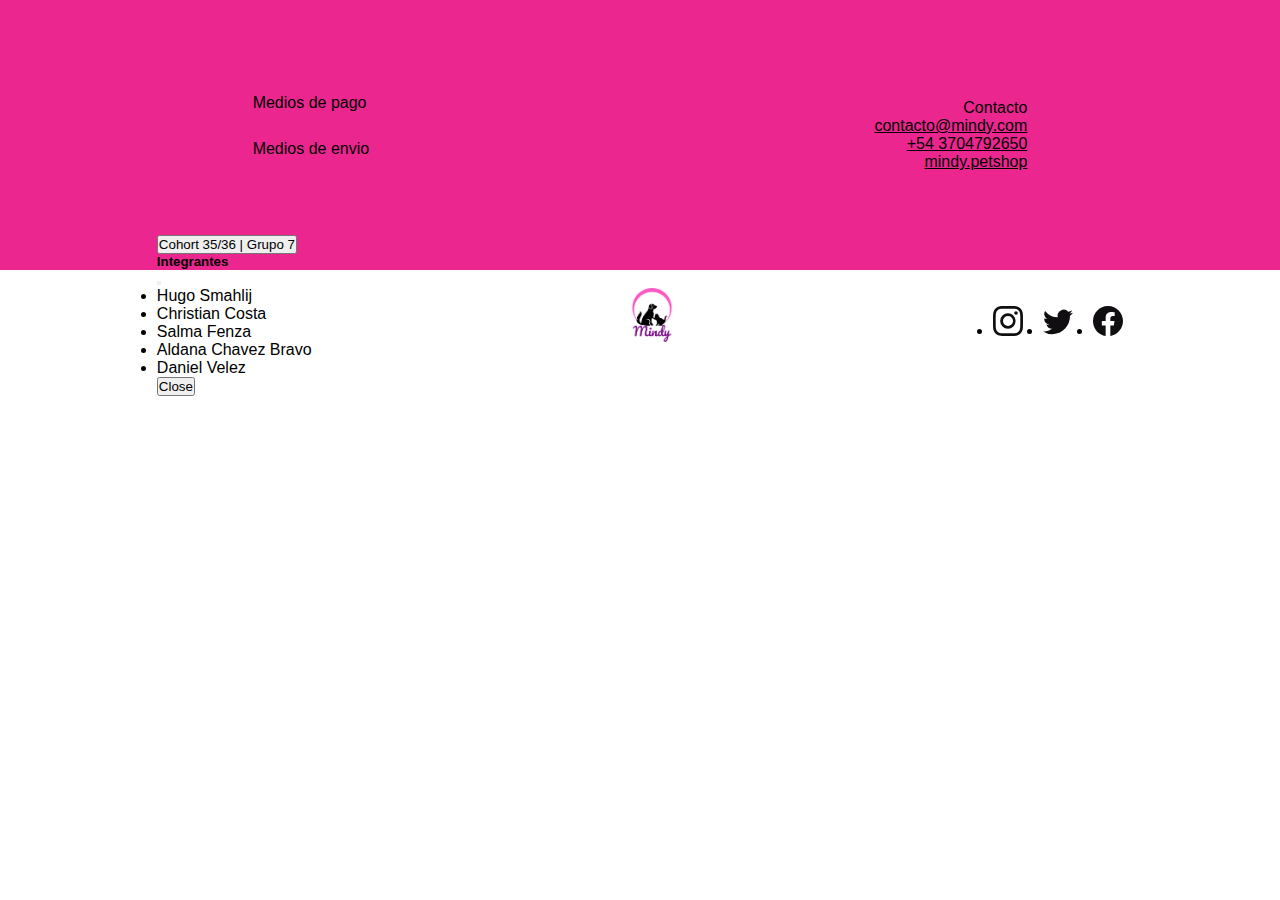
==== index.html @ f1c3dfa6 "footer finalizado" ====
<!doctype html>
<html lang="en">

<head>

  <meta charset="utf-8">
  <meta name="viewport" content="width=device-width, initial-scale=1">
  <link rel="shortcut icon" href="./asset/img/pawprint_1.png" type="image/x-icon">
  <link href="https://cdn.jsdelivr.net/npm/bootstrap@5.2.0/dist/css/bootstrap.min.css" rel="stylesheet"
    integrity="sha384-gH2yIJqKdNHPEq0n4Mqa/HGKIhSkIHeL5AyhkYV8i59U5AR6csBvApHHNl/vI1Bx" crossorigin="anonymous">
  <meta charset="utf-8">
  <meta name="viewport" content="width=device-width, initial-scale=1">
  <title>Home</title>
  <link rel="shortcut icon" href="./asset/img/pawprint_1.png" type="image/x-icon">
  <link href="https://cdn.jsdelivr.net/npm/bootstrap@5.2.0/dist/css/bootstrap.min.css" rel="stylesheet"
  integrity="sha384-gH2yIJqKdNHPEq0n4Mqa/HGKIhSkIHeL5AyhkYV8i59U5AR6csBvApHHNl/vI1Bx" crossorigin="anonymous">
  <link rel="stylesheet" href="./assets/styles/footer.css">

</head>

<body>

  <footer>
    <div class="container-fluid methods-contact">
        <div class="medios">
            <div class="medios-de-pago">
                <p class="fw-bold">Medios de pago</p>
                <div class="mediosDePago-img d-flex flex-wrap gap-1">
                    <img src="https://dk0k1i3js6c49.cloudfront.net/iconos-pago/mercadopago.png" alt="">
                    <img src="https://dk0k1i3js6c49.cloudfront.net/iconos-pago/mastercard.png" alt="">
                    <img src="https://dk0k1i3js6c49.cloudfront.net/iconos-pago/visa.png" alt="">
                    <img src="https://dk0k1i3js6c49.cloudfront.net/iconos-pago/pagofacil.png" alt="">
                    <img src="https://dk0k1i3js6c49.cloudfront.net/iconos-pago/rapipago.png" alt="">
                    <img src="https://dk0k1i3js6c49.cloudfront.net/iconos-pago/deposito.png" alt="">
                    <img src="https://dk0k1i3js6c49.cloudfront.net/iconos-pago/efectivo.png" alt="">
                </div>
            </div>
            <div class="metodos-de-envio">
                <p class="fw-bold">Medios de envio</p>
                <div class="mediosDeEnvio-img d-flex flex-wrap gap-1">
                    <img src="https://dk0k1i3js6c49.cloudfront.net/iconos-envio/andreani.png" alt="">
                    <img src="https://dk0k1i3js6c49.cloudfront.net/iconos-envio/correo-argentino.png" alt="">
                    <img src="https://dk0k1i3js6c49.cloudfront.net/iconos-envio/personalizado.png" alt="">
                    <img src="https://dk0k1i3js6c49.cloudfront.net/iconos-envio/acordar.png" alt="">
                </div>
            </div>
        </div>
        <div class="contacto-about">
            <p class="fw-bold">Contacto</p>
            <a class="text-decoration-none" href="mailto:contacto@mindy.com">contacto@mindy.com</a>
            <a class="text-decoration-none" href="tel:+5437047950">+54 3704792650</a>
            <a class="text-decoration-none" href="https://www.instagram.com/">mindy.petshop</a>
        </div>

    </div>
    <div class="container-fluid footer">
        <div class="button-modal modal-cohort">
            <button type="button" class="btn secondary" data-bs-toggle="modal" data-bs-target="#exampleModal">
                Cohort 35/36 | Grupo 7
            </button>

            <div class="modal fade" id="exampleModal" tabindex="-1" aria-labelledby="exampleModalLabel"
                aria-hidden="true">
                <div class="modal-dialog">
                    <div class="modal-content">
                        <div class="modal-header ">
                            <h5 class="modal-title" id="exampleModalLabel">Integrantes</h5>
                            <button type="button" class="btn-close" data-bs-dismiss="modal"
                                aria-label="Close"></button>
                        </div>
                        <div class="modal-body secondary">
                            <ul>
                                <li>Hugo Smahlij</li>
                                <li>Christian Costa</li>
                                <li>Salma Fenza</li>
                                <li>Aldana Chavez Bravo</li>
                                <li>Daniel Velez</li>
                            </ul>
                        </div>
                        <div class="modal-footer ">
                            <button type="button" class="btn btn-secondary" data-bs-dismiss="modal">Close</button>
                        </div>
                    </div>
                </div>
            </div>
        </div>
        <div class="logo-footer">
            <a href="./index.html">
                <img src="./assets/img/logo_high_res.png" alt="">
            </a>
        </div>
        <div class="social">
            <ul class="list-unstyled redes">
                <li>
                    <a href="#" class="d-flex align-items-center">
                        <svg xmlns="http://www.w3.org/2000/svg" width="30" height="30" fill="#100e10"
                            class="bi bi-instagram" viewBox="0 0 16 16">
                            <path
                                d="M8 0C5.829 0 5.556.01 4.703.048 3.85.088 3.269.222 2.76.42a3.917 3.917 0 0 0-1.417.923A3.927 3.927 0 0 0 .42 2.76C.222 3.268.087 3.85.048 4.7.01 5.555 0 5.827 0 8.001c0 2.172.01 2.444.048 3.297.04.852.174 1.433.372 1.942.205.526.478.972.923 1.417.444.445.89.719 1.416.923.51.198 1.09.333 1.942.372C5.555 15.99 5.827 16 8 16s2.444-.01 3.298-.048c.851-.04 1.434-.174 1.943-.372a3.916 3.916 0 0 0 1.416-.923c.445-.445.718-.891.923-1.417.197-.509.332-1.09.372-1.942C15.99 10.445 16 10.173 16 8s-.01-2.445-.048-3.299c-.04-.851-.175-1.433-.372-1.941a3.926 3.926 0 0 0-.923-1.417A3.911 3.911 0 0 0 13.24.42c-.51-.198-1.092-.333-1.943-.372C10.443.01 10.172 0 7.998 0h.003zm-.717 1.442h.718c2.136 0 2.389.007 3.232.046.78.035 1.204.166 1.486.275.373.145.64.319.92.599.28.28.453.546.598.92.11.281.24.705.275 1.485.039.843.047 1.096.047 3.231s-.008 2.389-.047 3.232c-.035.78-.166 1.203-.275 1.485a2.47 2.47 0 0 1-.599.919c-.28.28-.546.453-.92.598-.28.11-.704.24-1.485.276-.843.038-1.096.047-3.232.047s-2.39-.009-3.233-.047c-.78-.036-1.203-.166-1.485-.276a2.478 2.478 0 0 1-.92-.598 2.48 2.48 0 0 1-.6-.92c-.109-.281-.24-.705-.275-1.485-.038-.843-.046-1.096-.046-3.233 0-2.136.008-2.388.046-3.231.036-.78.166-1.204.276-1.486.145-.373.319-.64.599-.92.28-.28.546-.453.92-.598.282-.11.705-.24 1.485-.276.738-.034 1.024-.044 2.515-.045v.002zm4.988 1.328a.96.96 0 1 0 0 1.92.96.96 0 0 0 0-1.92zm-4.27 1.122a4.109 4.109 0 1 0 0 8.217 4.109 4.109 0 0 0 0-8.217zm0 1.441a2.667 2.667 0 1 1 0 5.334 2.667 2.667 0 0 1 0-5.334z" />
                        </svg>
                    </a>
                </li>
                <li>
                    <a href="#" class="d-flex align-items-center">
                        <svg xmlns="http://www.w3.org/2000/svg" width="30" height="30" fill="#100e10"
                            class="bi bi-twitter" viewBox="0 0 16 16">
                            <path
                                d="M5.026 15c6.038 0 9.341-5.003 9.341-9.334 0-.14 0-.282-.006-.422A6.685 6.685 0 0 0 16 3.542a6.658 6.658 0 0 1-1.889.518 3.301 3.301 0 0 0 1.447-1.817 6.533 6.533 0 0 1-2.087.793A3.286 3.286 0 0 0 7.875 6.03a9.325 9.325 0 0 1-6.767-3.429 3.289 3.289 0 0 0 1.018 4.382A3.323 3.323 0 0 1 .64 6.575v.045a3.288 3.288 0 0 0 2.632 3.218 3.203 3.203 0 0 1-.865.115 3.23 3.23 0 0 1-.614-.057 3.283 3.283 0 0 0 3.067 2.277A6.588 6.588 0 0 1 .78 13.58a6.32 6.32 0 0 1-.78-.045A9.344 9.344 0 0 0 5.026 15z" />
                        </svg>
                    </a>
                </li>
                <li>
                    <a href="#" class="d-flex align-items-center">
                        <svg xmlns="http://www.w3.org/2000/svg" width="30" height="30" fill="#100e10"
                            class="bi bi-facebook" viewBox="0 0 16 16">
                            <path
                                d="M16 8.049c0-4.446-3.582-8.05-8-8.05C3.58 0-.002 3.603-.002 8.05c0 4.017 2.926 7.347 6.75 7.951v-5.625h-2.03V8.05H6.75V6.275c0-2.017 1.195-3.131 3.022-3.131.876 0 1.791.157 1.791.157v1.98h-1.009c-.993 0-1.303.621-1.303 1.258v1.51h2.218l-.354 2.326H9.25V16c3.824-.604 6.75-3.934 6.75-7.951z" />
                        </svg>
                    </a>
                </li>
            </ul>
        </div>
    </div>
</footer>
</footer>

  <script src="https://cdn.jsdelivr.net/npm/bootstrap@5.2.0/dist/js/bootstrap.bundle.min.js"
    integrity="sha384-A3rJD856KowSb7dwlZdYEkO39Gagi7vIsF0jrRAoQmDKKtQBHUuLZ9AsSv4jD4Xa"
    crossorigin="anonymous"></script>
</body>

</html>
---- assets/styles/footer.css ----
* {
  margin: 0;
  padding: 0;
  box-sizing: border-box;
  font-family: 'Nunito', sans-serif;
}




/* -----------  FOOTER ----------- */

footer {
  height: 40vh;
  display: flex;
  flex-direction: column;
}

.mediosDePago-img img,
.mediosDeEnvio-img img {
  height: 30px;
}

.methods-contact {
  display: flex;
  flex-direction: row;
  flex-wrap: wrap;
  justify-content: space-around;
  align-items: center;
  height: 50vh;
  background-color: rgba(235,38,142,255);
}

.medios {
  max-width: 50%;
  display: flex;
  flex-direction: column;
  justify-content: center;
  gap: 10px
}

.contacto-about {
  max-width: 50%;
  display: flex;
  flex-direction: column;
  align-items: flex-end;
}

.contacto-about a {
  color: black;
}

.contacto-about a:hover {
  color: var(--main-color);
  font-style: italic;
}

.copy {
  height: 20%;
  background-color: var(--dark);
  display: flex;
  justify-content: space-around;
  align-items: center;
}

.footer {
  height: 10vh;
  max-width: 100%;
  display: flex;
  flex-direction: row;
  align-items: center;
  justify-content: space-around;
}

.logo-footer {
  height: 6vh;
}

.logo-footer img {
  height: 100%;
}

.social {
  display: flex;
  max-width: 100%;
  margin-top: 15px;
}

.redes {
  display: flex;
  gap: 20px;
  max-width: 100%;
}
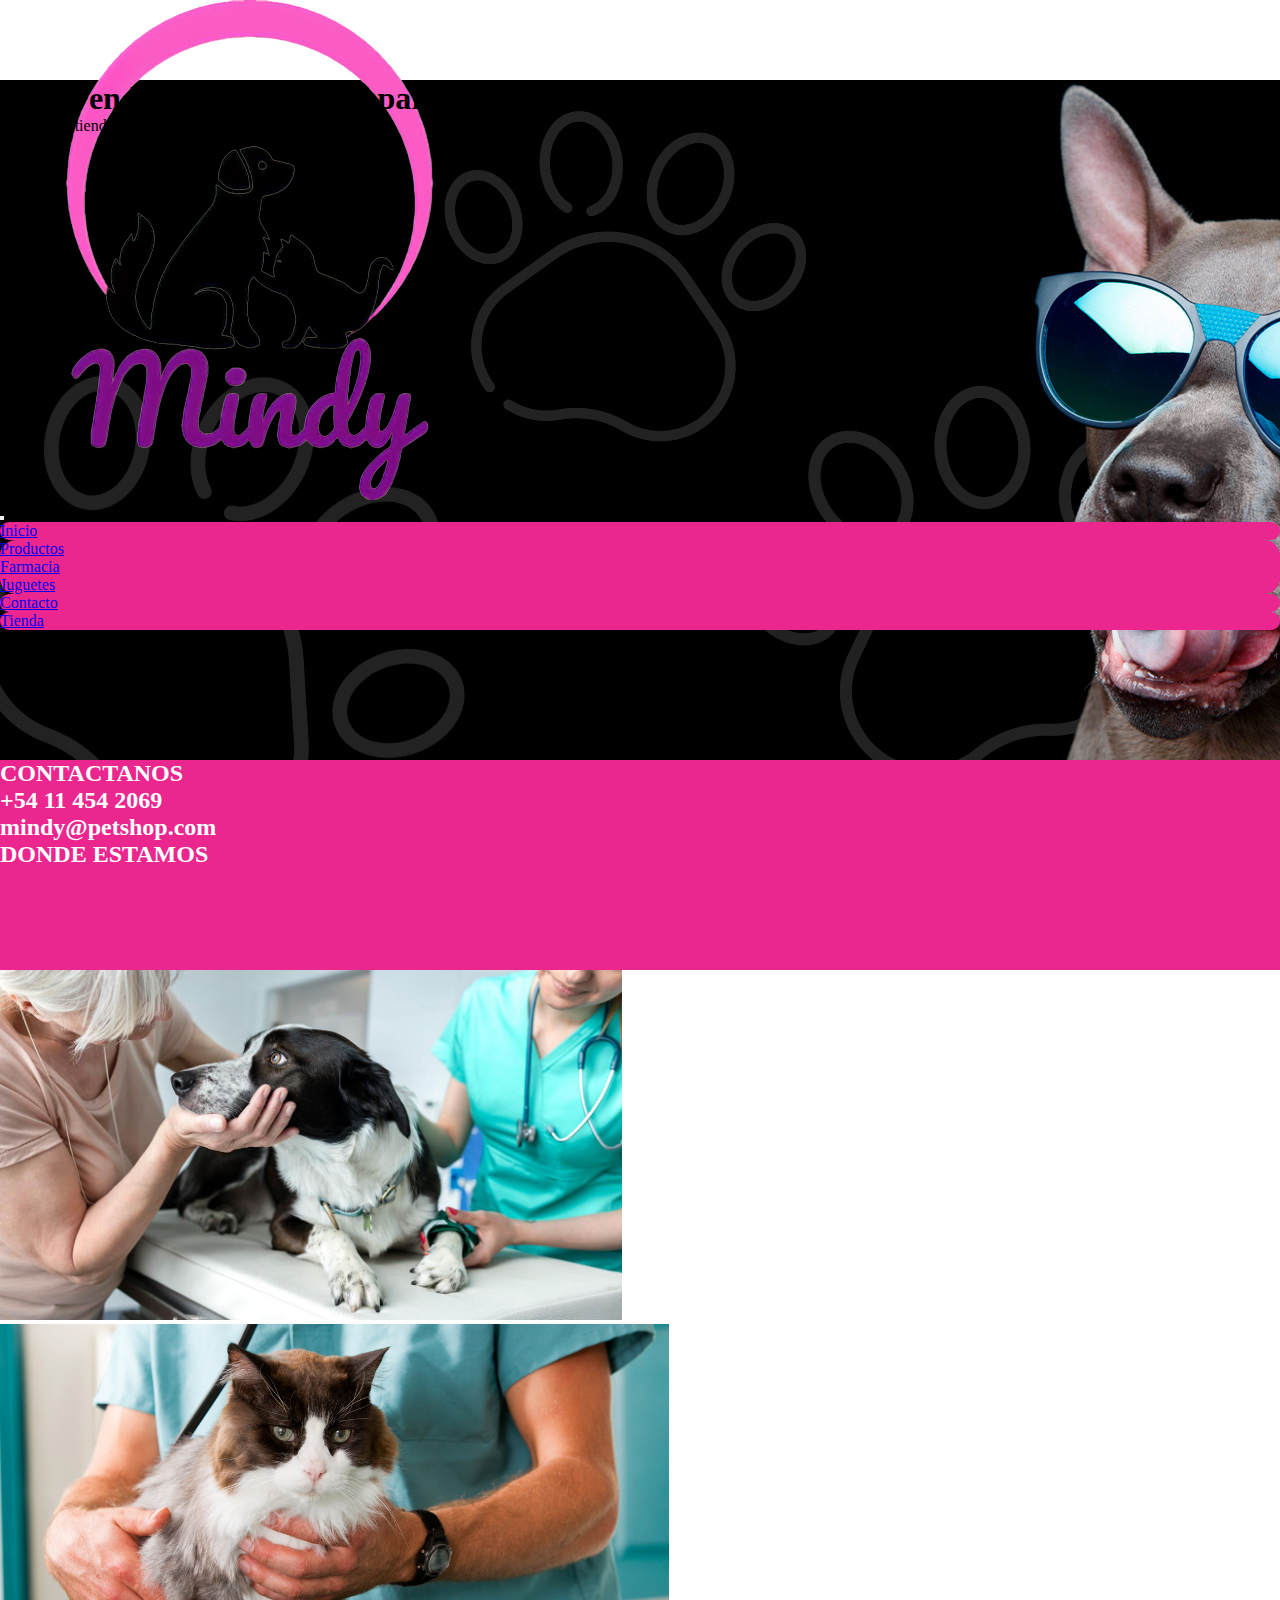
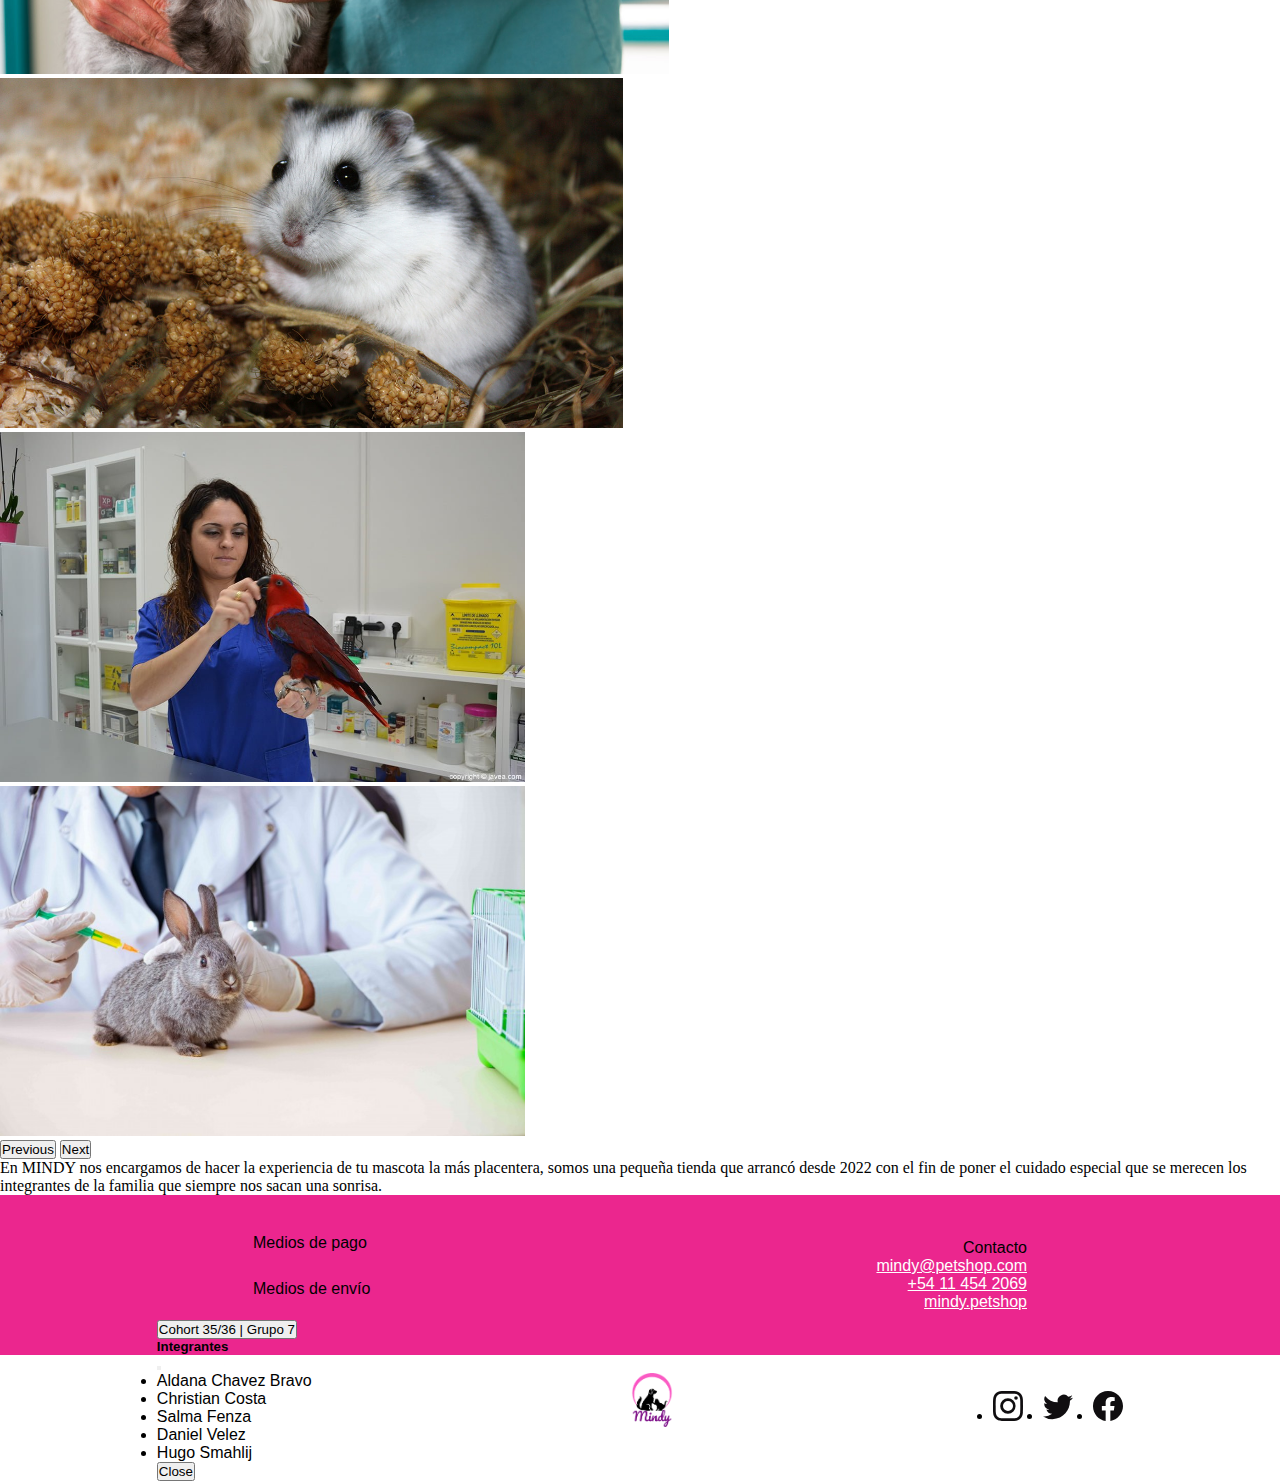
==== commit 6654565c: "Merge pull request #3 from ChristianArielCostaLiloff/index-headerAndCLients" ====
--- a/index.html
+++ b/index.html
@@ -1,132 +1,231 @@
-<!doctype html>
+<!DOCTYPE html>
 <html lang="en">
-
 <head>
-
-  <meta charset="utf-8">
-  <meta name="viewport" content="width=device-width, initial-scale=1">
-  <link rel="shortcut icon" href="./asset/img/pawprint_1.png" type="image/x-icon">
-  <link href="https://cdn.jsdelivr.net/npm/bootstrap@5.2.0/dist/css/bootstrap.min.css" rel="stylesheet"
-    integrity="sha384-gH2yIJqKdNHPEq0n4Mqa/HGKIhSkIHeL5AyhkYV8i59U5AR6csBvApHHNl/vI1Bx" crossorigin="anonymous">
-  <meta charset="utf-8">
-  <meta name="viewport" content="width=device-width, initial-scale=1">
-  <title>Home</title>
-  <link rel="shortcut icon" href="./asset/img/pawprint_1.png" type="image/x-icon">
-  <link href="https://cdn.jsdelivr.net/npm/bootstrap@5.2.0/dist/css/bootstrap.min.css" rel="stylesheet"
-  integrity="sha384-gH2yIJqKdNHPEq0n4Mqa/HGKIhSkIHeL5AyhkYV8i59U5AR6csBvApHHNl/vI1Bx" crossorigin="anonymous">
-  <link rel="stylesheet" href="./assets/styles/footer.css">
-
+    <meta charset="UTF-8">
+    <meta http-equiv="X-UA-Compatible" content="IE=edge">
+    <meta name="viewport" content="width=device-width, initial-scale=1.0">
+    <link rel="stylesheet" href="./assets/styles/styles.css">
+    <link href="https://cdn.jsdelivr.net/npm/bootstrap@5.2.2/dist/css/bootstrap.min.css" rel="stylesheet" integrity="sha384-Zenh87qX5JnK2Jl0vWa8Ck2rdkQ2Bzep5IDxbcnCeuOxjzrPF/et3URy9Bv1WTRi" crossorigin="anonymous">
+    <link rel="shortcut icon" href="./assets/img/logo_high_res.png" type="image/x-icon">
+    <title>Mindy Petshop | Inicio</title>
 </head>
-
 <body>
-
-  <footer>
-    <div class="container-fluid methods-contact">
-        <div class="medios">
-            <div class="medios-de-pago">
-                <p class="fw-bold">Medios de pago</p>
-                <div class="mediosDePago-img d-flex flex-wrap gap-1">
-                    <img src="https://dk0k1i3js6c49.cloudfront.net/iconos-pago/mercadopago.png" alt="">
-                    <img src="https://dk0k1i3js6c49.cloudfront.net/iconos-pago/mastercard.png" alt="">
-                    <img src="https://dk0k1i3js6c49.cloudfront.net/iconos-pago/visa.png" alt="">
-                    <img src="https://dk0k1i3js6c49.cloudfront.net/iconos-pago/pagofacil.png" alt="">
-                    <img src="https://dk0k1i3js6c49.cloudfront.net/iconos-pago/rapipago.png" alt="">
-                    <img src="https://dk0k1i3js6c49.cloudfront.net/iconos-pago/deposito.png" alt="">
-                    <img src="https://dk0k1i3js6c49.cloudfront.net/iconos-pago/efectivo.png" alt="">
-                </div>
-            </div>
-            <div class="metodos-de-envio">
-                <p class="fw-bold">Medios de envio</p>
-                <div class="mediosDeEnvio-img d-flex flex-wrap gap-1">
-                    <img src="https://dk0k1i3js6c49.cloudfront.net/iconos-envio/andreani.png" alt="">
-                    <img src="https://dk0k1i3js6c49.cloudfront.net/iconos-envio/correo-argentino.png" alt="">
-                    <img src="https://dk0k1i3js6c49.cloudfront.net/iconos-envio/personalizado.png" alt="">
-                    <img src="https://dk0k1i3js6c49.cloudfront.net/iconos-envio/acordar.png" alt="">
-                </div>
-            </div>
-        </div>
-        <div class="contacto-about">
-            <p class="fw-bold">Contacto</p>
-            <a class="text-decoration-none" href="mailto:contacto@mindy.com">contacto@mindy.com</a>
-            <a class="text-decoration-none" href="tel:+5437047950">+54 3704792650</a>
-            <a class="text-decoration-none" href="https://www.instagram.com/">mindy.petshop</a>
-        </div>
-
-    </div>
-    <div class="container-fluid footer">
-        <div class="button-modal modal-cohort">
-            <button type="button" class="btn secondary" data-bs-toggle="modal" data-bs-target="#exampleModal">
-                Cohort 35/36 | Grupo 7
-            </button>
-
-            <div class="modal fade" id="exampleModal" tabindex="-1" aria-labelledby="exampleModalLabel"
-                aria-hidden="true">
-                <div class="modal-dialog">
-                    <div class="modal-content">
-                        <div class="modal-header ">
-                            <h5 class="modal-title" id="exampleModalLabel">Integrantes</h5>
-                            <button type="button" class="btn-close" data-bs-dismiss="modal"
-                                aria-label="Close"></button>
+    <!-- HEADER -->
+    <header class="header d-flex flex-column">
+
+        <div class="contenedor_logo-nav w-100 d-flex justify-content-evenly">
+
+            <div class="contenedor_logo_header w-25 d-flex">
+                <!-- logo -->
+                <div class="logo_header container-fluid d-flex justify-content-center">
+                    <img src="./assets/img/logo_high_res.png" alt="logo mindy">
+                </div>
+            </div>
+
+            <div class="contenedor_nav w-75 d-flex container-fluid">
+                <!-- nav -->
+                <nav class="navbar navbar-expand-lg tx-bg-light d-flex container-fluid">
+                    <div class="container-fluid d-flex flex-column align-items-end">
+                      <button class="navbar-toggler" type="button" data-bs-toggle="collapse" data-bs-target="#navbarSupportedContent" aria-controls="navbarSupportedContent" aria-expanded="false" aria-label="Toggle navigation">
+                        <span class="navbar-toggler-icon"></span>
+                      </button>
+                      <div class="collapse navbar-collapse container-fluid" id="navbarSupportedContent">
+                    <ul class="nav_list nav d-flex me-3 pe-3 gap-2 container-fluid d-flex justify-content-evenly">
+                      <li class="nav-item">
+                        <a class="nav-link text-light fw-bold" aria-current="page" href="#">Inicio</a>
+                      </li>
+                      <li class="nav-item dropdown">
+                        <a class="nav-link text-light fw-bold dropdown-toggle" href="#" role="button" data-bs-toggle="dropdown" aria-expanded="false">Productos</a>
+                        <ul class="dropdown-menu">
+                          <li><a class="dropdown-item fw-normal" href="#">Farmacia</a></li>
+                          <li><a class="dropdown-item fw-normal" href="#">Juguetes</a></li>
+                        </ul>
+                      </li>
+                      <li class="nav-item">
+                        <a class="nav-link text-light fw-bold" href="./pages/pastevents.html">Contacto</a>
+                      </li>
+                      <li class="nav-item">
+                        <a class="nav-link text-light fw-bold" href="./pages/contact.html">Tienda</a>
+                      </li>
+                    </ul>
+                  </div>
+                      </div>
+                    </div>
+                  </nav>
+            </div>
+
+        </div>
+
+        <div class="contenedor_mensaje d-flex align-items-center justify-content-start m-5 p-5">
+
+            <!-- Mensaje bienvenida -->
+            <div class="mensaje_bienvenida d-flex flex-column align-items-start justify-content-center">
+                <h1 class="pt-5 text-light fs-1 fw-bold fst-italic">¡Bienvendos al mejor lugar para tu mascota!</h1>
+                <p class="pt-5 ms-lg-5 text-light fs-3 fw-normal fst-italic">Somos una tienda con lo mejor para tu mejor amigo</p>
+            </div>
+
+        </div>
+
+    </header>
+
+    <!-- MAIN -->
+    <main class="contenedor_principal">
+
+        <!-- Contactos y ubicación -->
+        <div class="titulo_clientes d-flex align-items-center justify-content-evenly">
+            <div class="     d-flex flex-column align-items-center justify-content-evenly">
+                <a href="" class="a_h2"><h2 class="h2_inicio fst-italic d-flex align-items-center">CONTACTANOS</h2></a>
+                <a href="tel:+" class="a_h2"><h2 class="h2_inicio fst-italic d-flex align-items-center">+54 11 454 2069</h2></a>
+                <a href="mailto:" class="a_h2"><h2 class="h2_inicio fst-italic d-flex align-items-center">mindy@petshop.com</h2></a>
+            </div>
+            <div class="d-flex flex-column align-items-center justify-content-around gap-3">
+                <a href="https://www.google.com.ar/maps/place/R%C3%ADo+de+Janeiro+300,+C1405CCB+CABA/@-34.6118834,-58.4315764,17.75z/data=!4m5!3m4!1s0x95bcca429815227f:0x5d302e497c2cda87!8m2!3d-34.6117966!4d-58.4304098" class="a_h2"><h2 class="h2_inicio fst-italic d-flex align-items-center">DONDE ESTAMOS</h2></a>
+                <a href="https://www.google.com.ar/maps/place/R%C3%ADo+de+Janeiro+300,+C1405CCB+CABA/@-34.6118834,-58.4315764,17.75z/data=!4m5!3m4!1s0x95bcca429815227f:0x5d302e497c2cda87!8m2!3d-34.6117966!4d-58.4304098" class="a_h2"><h2 class="h2_inicio fst-italic d-flex align-items-center"><i class="fa-solid fa-location-dot icono_location"></i></h2></a>
+            </div>
+        </div>
+
+        <div class="d-flex">
+            <!-- Carousel -->
+        <div class="carrousel_animales w-100">
+            <div id="carouselExampleControls" class="carousel slide" data-bs-ride="carousel">
+                <div class="carousel-inner">
+                  <div class="carousel-item active">
+                    <img src="./assets/img/perro-slider4.jpg" class="d-block w-100 img_carousel" alt="imagen perro">
+                  </div>
+                  <div class="carousel-item">
+                    <img src="./assets/img/gato-slider-1.jpg" class="d-block w-100 img_carousel" alt="imagen gato">
+                  </div>
+                  <div class="carousel-item">
+                    <img src="./assets/img/hamster-slider1.jpg" class="d-block w-100 img_carousel" alt="imagen hamster">
+                  </div>
+                  <div class="carousel-item">
+                    <img src="./assets/img/loro-slider1.jpg" class="d-block w-100 img_carousel" alt="imagen loro">
+                  </div>
+                  <div class="carousel-item">
+                  <img src="./assets/img/conejo-slider1.jpg" class="d-block w-100 img_carousel" alt="imagen conejo">
+                  </div>
+                </div>
+                <button class="carousel-control-prev" type="button" data-bs-target="#carouselExampleControls" data-bs-slide="prev">
+                  <span class="carousel-control-prev-icon" aria-hidden="true"></span>
+                  <span class="visually-hidden">Previous</span>
+                </button>
+                <button class="carousel-control-next" type="button" data-bs-target="#carouselExampleControls" data-bs-slide="next">
+                  <span class="carousel-control-next-icon" aria-hidden="true"></span>
+                  <span class="visually-hidden">Next</span>
+                </button>
+              </div>
+            </div>
+            <!-- Sobre nosotros -->
+            <div class="d-flex  align-items-center justify-content-center">
+                <p class="ps-4 text-dark fs-3 fw-normal fst-italic w-100">En MINDY nos encargamos de hacer la experiencia de tu mascota la más placentera, somos una pequeña tienda que arrancó desde 2022 con el fin de poner el cuidado especial que se merecen los integrantes de la familia que siempre nos sacan una sonrisa.</p>
+            </div>
+        </div>
+
+    </main>
+
+    <footer>
+        <div class="container-fluid methods-contact">
+            <div class="medios">
+                <div class="medios-de-pago">
+                    <p class="fw-bold">Medios de pago</p>
+                    <div class="mediosDePago-img d-flex flex-wrap gap-1">
+                        <img src="https://dk0k1i3js6c49.cloudfront.net/iconos-pago/mercadopago.png" alt="">
+                        <img src="https://dk0k1i3js6c49.cloudfront.net/iconos-pago/mastercard.png" alt="">
+                        <img src="https://dk0k1i3js6c49.cloudfront.net/iconos-pago/visa.png" alt="">
+                        <img src="https://dk0k1i3js6c49.cloudfront.net/iconos-pago/pagofacil.png" alt="">
+                        <img src="https://dk0k1i3js6c49.cloudfront.net/iconos-pago/rapipago.png" alt="">
+                        <img src="https://dk0k1i3js6c49.cloudfront.net/iconos-pago/deposito.png" alt="">
+                        <img src="https://dk0k1i3js6c49.cloudfront.net/iconos-pago/efectivo.png" alt="">
+                    </div>
+                </div>
+                <div class="metodos-de-envio">
+                    <p class="fw-bold">Medios de envío</p>
+                    <div class="mediosDeEnvio-img d-flex flex-wrap gap-1">
+                        <img src="https://dk0k1i3js6c49.cloudfront.net/iconos-envio/andreani.png" alt="">
+                        <img src="https://dk0k1i3js6c49.cloudfront.net/iconos-envio/correo-argentino.png" alt="">
+                        <img src="https://dk0k1i3js6c49.cloudfront.net/iconos-envio/personalizado.png" alt="">
+                        <img src="https://dk0k1i3js6c49.cloudfront.net/iconos-envio/acordar.png" alt="">
+                    </div>
+                </div>
+            </div>
+            <div class="contacto-about">
+                <p class="fw-bold text-light">Contacto</p>
+                <a class="text-decoration-none" href="mailto:mindy@petshop.com">mindy@petshop.com</a>
+                <a class="text-decoration-none" href="tel:+54114542069">+54 11 454 2069</a>
+                <a class="text-decoration-none" href="https://www.instagram.com/">mindy.petshop</a>
+            </div>
+    
+        </div>
+        <div class="container-fluid footer">
+            <div class="button-modal modal-cohort">
+                <button type="button" class="btn secondary" data-bs-toggle="modal" data-bs-target="#exampleModal">
+                    Cohort 35/36 | Grupo 7
+                </button>
+    
+                <div class="modal fade" id="exampleModal" tabindex="-1" aria-labelledby="exampleModalLabel" 
+                    aria-hidden="true">
+                    <div class="modal-dialog">
+                        <div class="modal-content">
+                            <div class="modal-header ">
+                                <h5 class="modal-title" id="exampleModalLabel">Integrantes</h5>
+                                <button type="button" class="btn-close" data-bs-dismiss="modal"
+                                    aria-label="Close"></button>
+                            </div>
+                            <div class="modal-body secondary">
+                                <ul>
+                                    <li>Aldana Chavez Bravo</li>
+                                    <li>Christian Costa</li>
+                                    <li>Salma Fenza</li>
+                                    <li>Daniel Velez</li>
+                                    <li>Hugo Smahlij</li>
+                                </ul>
+                            </div>
+                            <div class="modal-footer ">
+                                <button type="button" class="btn btn-secondary" data-bs-dismiss="modal">Close</button>
+                            </div>
                         </div>
-                        <div class="modal-body secondary">
-                            <ul>
-                                <li>Hugo Smahlij</li>
-                                <li>Christian Costa</li>
-                                <li>Salma Fenza</li>
-                                <li>Aldana Chavez Bravo</li>
-                                <li>Daniel Velez</li>
-                            </ul>
-                        </div>
-                        <div class="modal-footer ">
-                            <button type="button" class="btn btn-secondary" data-bs-dismiss="modal">Close</button>
-                        </div>
-                    </div>
-                </div>
-            </div>
-        </div>
-        <div class="logo-footer">
-            <a href="./index.html">
-                <img src="./assets/img/logo_high_res.png" alt="">
-            </a>
-        </div>
-        <div class="social">
-            <ul class="list-unstyled redes">
-                <li>
-                    <a href="#" class="d-flex align-items-center">
-                        <svg xmlns="http://www.w3.org/2000/svg" width="30" height="30" fill="#100e10"
-                            class="bi bi-instagram" viewBox="0 0 16 16">
-                            <path
-                                d="M8 0C5.829 0 5.556.01 4.703.048 3.85.088 3.269.222 2.76.42a3.917 3.917 0 0 0-1.417.923A3.927 3.927 0 0 0 .42 2.76C.222 3.268.087 3.85.048 4.7.01 5.555 0 5.827 0 8.001c0 2.172.01 2.444.048 3.297.04.852.174 1.433.372 1.942.205.526.478.972.923 1.417.444.445.89.719 1.416.923.51.198 1.09.333 1.942.372C5.555 15.99 5.827 16 8 16s2.444-.01 3.298-.048c.851-.04 1.434-.174 1.943-.372a3.916 3.916 0 0 0 1.416-.923c.445-.445.718-.891.923-1.417.197-.509.332-1.09.372-1.942C15.99 10.445 16 10.173 16 8s-.01-2.445-.048-3.299c-.04-.851-.175-1.433-.372-1.941a3.926 3.926 0 0 0-.923-1.417A3.911 3.911 0 0 0 13.24.42c-.51-.198-1.092-.333-1.943-.372C10.443.01 10.172 0 7.998 0h.003zm-.717 1.442h.718c2.136 0 2.389.007 3.232.046.78.035 1.204.166 1.486.275.373.145.64.319.92.599.28.28.453.546.598.92.11.281.24.705.275 1.485.039.843.047 1.096.047 3.231s-.008 2.389-.047 3.232c-.035.78-.166 1.203-.275 1.485a2.47 2.47 0 0 1-.599.919c-.28.28-.546.453-.92.598-.28.11-.704.24-1.485.276-.843.038-1.096.047-3.232.047s-2.39-.009-3.233-.047c-.78-.036-1.203-.166-1.485-.276a2.478 2.478 0 0 1-.92-.598 2.48 2.48 0 0 1-.6-.92c-.109-.281-.24-.705-.275-1.485-.038-.843-.046-1.096-.046-3.233 0-2.136.008-2.388.046-3.231.036-.78.166-1.204.276-1.486.145-.373.319-.64.599-.92.28-.28.546-.453.92-.598.282-.11.705-.24 1.485-.276.738-.034 1.024-.044 2.515-.045v.002zm4.988 1.328a.96.96 0 1 0 0 1.92.96.96 0 0 0 0-1.92zm-4.27 1.122a4.109 4.109 0 1 0 0 8.217 4.109 4.109 0 0 0 0-8.217zm0 1.441a2.667 2.667 0 1 1 0 5.334 2.667 2.667 0 0 1 0-5.334z" />
-                        </svg>
-                    </a>
-                </li>
-                <li>
-                    <a href="#" class="d-flex align-items-center">
-                        <svg xmlns="http://www.w3.org/2000/svg" width="30" height="30" fill="#100e10"
-                            class="bi bi-twitter" viewBox="0 0 16 16">
-                            <path
-                                d="M5.026 15c6.038 0 9.341-5.003 9.341-9.334 0-.14 0-.282-.006-.422A6.685 6.685 0 0 0 16 3.542a6.658 6.658 0 0 1-1.889.518 3.301 3.301 0 0 0 1.447-1.817 6.533 6.533 0 0 1-2.087.793A3.286 3.286 0 0 0 7.875 6.03a9.325 9.325 0 0 1-6.767-3.429 3.289 3.289 0 0 0 1.018 4.382A3.323 3.323 0 0 1 .64 6.575v.045a3.288 3.288 0 0 0 2.632 3.218 3.203 3.203 0 0 1-.865.115 3.23 3.23 0 0 1-.614-.057 3.283 3.283 0 0 0 3.067 2.277A6.588 6.588 0 0 1 .78 13.58a6.32 6.32 0 0 1-.78-.045A9.344 9.344 0 0 0 5.026 15z" />
-                        </svg>
-                    </a>
-                </li>
-                <li>
-                    <a href="#" class="d-flex align-items-center">
-                        <svg xmlns="http://www.w3.org/2000/svg" width="30" height="30" fill="#100e10"
-                            class="bi bi-facebook" viewBox="0 0 16 16">
-                            <path
-                                d="M16 8.049c0-4.446-3.582-8.05-8-8.05C3.58 0-.002 3.603-.002 8.05c0 4.017 2.926 7.347 6.75 7.951v-5.625h-2.03V8.05H6.75V6.275c0-2.017 1.195-3.131 3.022-3.131.876 0 1.791.157 1.791.157v1.98h-1.009c-.993 0-1.303.621-1.303 1.258v1.51h2.218l-.354 2.326H9.25V16c3.824-.604 6.75-3.934 6.75-7.951z" />
-                        </svg>
-                    </a>
-                </li>
-            </ul>
-        </div>
-    </div>
-</footer>
-</footer>
-
-  <script src="https://cdn.jsdelivr.net/npm/bootstrap@5.2.0/dist/js/bootstrap.bundle.min.js"
-    integrity="sha384-A3rJD856KowSb7dwlZdYEkO39Gagi7vIsF0jrRAoQmDKKtQBHUuLZ9AsSv4jD4Xa"
-    crossorigin="anonymous"></script>
+                    </div>
+                </div>
+            </div>
+            <div class="logo-footer">
+                <a href="./index.html">
+                    <img src="./assets/img/logo_high_res.png" alt="">
+                </a>
+            </div>
+            <div class="social">
+                <ul class="list-unstyled redes">
+                    <li>
+                        <a href="#" class="d-flex align-items-center">
+                            <svg xmlns="http://www.w3.org/2000/svg" width="30" height="30" fill="#100e10"
+                                class="bi bi-instagram" viewBox="0 0 16 16">
+                                <path
+                                    d="M8 0C5.829 0 5.556.01 4.703.048 3.85.088 3.269.222 2.76.42a3.917 3.917 0 0 0-1.417.923A3.927 3.927 0 0 0 .42 2.76C.222 3.268.087 3.85.048 4.7.01 5.555 0 5.827 0 8.001c0 2.172.01 2.444.048 3.297.04.852.174 1.433.372 1.942.205.526.478.972.923 1.417.444.445.89.719 1.416.923.51.198 1.09.333 1.942.372C5.555 15.99 5.827 16 8 16s2.444-.01 3.298-.048c.851-.04 1.434-.174 1.943-.372a3.916 3.916 0 0 0 1.416-.923c.445-.445.718-.891.923-1.417.197-.509.332-1.09.372-1.942C15.99 10.445 16 10.173 16 8s-.01-2.445-.048-3.299c-.04-.851-.175-1.433-.372-1.941a3.926 3.926 0 0 0-.923-1.417A3.911 3.911 0 0 0 13.24.42c-.51-.198-1.092-.333-1.943-.372C10.443.01 10.172 0 7.998 0h.003zm-.717 1.442h.718c2.136 0 2.389.007 3.232.046.78.035 1.204.166 1.486.275.373.145.64.319.92.599.28.28.453.546.598.92.11.281.24.705.275 1.485.039.843.047 1.096.047 3.231s-.008 2.389-.047 3.232c-.035.78-.166 1.203-.275 1.485a2.47 2.47 0 0 1-.599.919c-.28.28-.546.453-.92.598-.28.11-.704.24-1.485.276-.843.038-1.096.047-3.232.047s-2.39-.009-3.233-.047c-.78-.036-1.203-.166-1.485-.276a2.478 2.478 0 0 1-.92-.598 2.48 2.48 0 0 1-.6-.92c-.109-.281-.24-.705-.275-1.485-.038-.843-.046-1.096-.046-3.233 0-2.136.008-2.388.046-3.231.036-.78.166-1.204.276-1.486.145-.373.319-.64.599-.92.28-.28.546-.453.92-.598.282-.11.705-.24 1.485-.276.738-.034 1.024-.044 2.515-.045v.002zm4.988 1.328a.96.96 0 1 0 0 1.92.96.96 0 0 0 0-1.92zm-4.27 1.122a4.109 4.109 0 1 0 0 8.217 4.109 4.109 0 0 0 0-8.217zm0 1.441a2.667 2.667 0 1 1 0 5.334 2.667 2.667 0 0 1 0-5.334z" />
+                            </svg>
+                        </a>
+                    </li>
+                    <li>
+                        <a href="#" class="d-flex align-items-center">
+                            <svg xmlns="http://www.w3.org/2000/svg" width="30" height="30" fill="#100e10"
+                                class="bi bi-twitter" viewBox="0 0 16 16">
+                                <path
+                                    d="M5.026 15c6.038 0 9.341-5.003 9.341-9.334 0-.14 0-.282-.006-.422A6.685 6.685 0 0 0 16 3.542a6.658 6.658 0 0 1-1.889.518 3.301 3.301 0 0 0 1.447-1.817 6.533 6.533 0 0 1-2.087.793A3.286 3.286 0 0 0 7.875 6.03a9.325 9.325 0 0 1-6.767-3.429 3.289 3.289 0 0 0 1.018 4.382A3.323 3.323 0 0 1 .64 6.575v.045a3.288 3.288 0 0 0 2.632 3.218 3.203 3.203 0 0 1-.865.115 3.23 3.23 0 0 1-.614-.057 3.283 3.283 0 0 0 3.067 2.277A6.588 6.588 0 0 1 .78 13.58a6.32 6.32 0 0 1-.78-.045A9.344 9.344 0 0 0 5.026 15z" />
+                            </svg>
+                        </a>
+                    </li>
+                    <li>
+                        <a href="#" class="d-flex align-items-center">
+                            <svg xmlns="http://www.w3.org/2000/svg" width="30" height="30" fill="#100e10"
+                                class="bi bi-facebook" viewBox="0 0 16 16">
+                                <path
+                                    d="M16 8.049c0-4.446-3.582-8.05-8-8.05C3.58 0-.002 3.603-.002 8.05c0 4.017 2.926 7.347 6.75 7.951v-5.625h-2.03V8.05H6.75V6.275c0-2.017 1.195-3.131 3.022-3.131.876 0 1.791.157 1.791.157v1.98h-1.009c-.993 0-1.303.621-1.303 1.258v1.51h2.218l-.354 2.326H9.25V16c3.824-.604 6.75-3.934 6.75-7.951z" />
+                            </svg>
+                        </a>
+                    </li>
+                </ul>
+            </div>
+        </div>
+    </footer>
+    <script src="https://cdn.jsdelivr.net/npm/bootstrap@5.2.2/dist/js/bootstrap.bundle.min.js" integrity="sha384-OERcA2EqjJCMA+/3y+gxIOqMEjwtxJY7qPCqsdltbNJuaOe923+mo//f6V8Qbsw3" crossorigin="anonymous"></script>
+    <script src="https://kit.fontawesome.com/98b49db4c9.js" crossorigin="anonymous"></script>
 </body>
-
 </html>--- a/assets/styles/styles.css
+++ b/assets/styles/styles.css
@@ -0,0 +1,196 @@
+*{
+    margin: 0;
+    padding: 0;
+    box-sizing: border-box;
+}
+/* --- HEADER --- */
+header{
+    min-height: 760px;
+    background-image: url(../img/perro-slider1.jpg);
+    background-repeat: no-repeat;
+    background-position-y: 1em;
+}
+
+.contenedor_logo-nav{
+    background-color: white;
+    height: 80px;
+}
+
+.navbar{
+    z-index: 1;
+}
+
+.nav-item{
+    background-color: rgba(235,38,142,255);
+    border-radius: 1em;
+}
+
+.nav-item:hover{
+    background-color: rgba(200,20,142,255);
+}
+
+.titulo_clientes{
+    height: 210px;
+    background-color: rgba(235,38,142,255);
+}
+
+.a_h2{
+    text-decoration: none
+}
+
+.h2_inicio{
+    color: white;
+}
+
+.img_carousel{
+    height: 350px;
+    object-fit: cover;
+}
+
+/* --- FOOTER --- */
+
+footer {
+    height: 250px;
+    display: flex;
+    flex-direction: column;
+    font-family: 'Nunito', sans-serif;
+}
+
+.mediosDePago-img img,
+.mediosDeEnvio-img img {
+    height: 30px;
+}
+
+.methods-contact {
+    display: flex;
+    flex-direction: row;
+    flex-wrap: wrap;
+    justify-content: space-around;
+    align-items: center;
+    height: 50vh;
+    background-color: rgba(235,38,142,255);
+}
+
+.medios {
+    max-width: 50%;
+    display: flex;
+    flex-direction: column;
+    justify-content: center;
+    gap: 10px
+}
+
+.contacto-about {
+    max-width: 50%;
+    display: flex;
+    flex-direction: column;
+    align-items: flex-end;
+}
+
+.contacto-about a {
+    color: white;
+}
+
+.contacto-about a:hover {
+    color: var(--main-color);
+    font-style: italic;
+}
+
+.copy {
+    height: 20%;
+    background-color: var(--dark);
+    display: flex;
+    justify-content: space-around;
+    align-items: center;
+}
+
+.footer {
+    height: 10vh;
+    max-width: 100%;
+    display: flex;
+    flex-direction: row;
+    align-items: center;
+    justify-content: space-around;
+}
+
+.logo-footer {
+    height: 6vh;
+}
+
+.logo-footer img {
+    height: 100%;
+}
+
+.social {
+    display: flex;
+    max-width: 100%;
+    margin-top: 15px;
+}
+
+.redes {
+    display: flex;
+    gap: 20px;
+    max-width: 100%;
+}
+
+/* --- CONTACT --- */
+
+.container_contact1{
+    width: 48%;
+  }
+  
+  
+  .container_contact{
+    width: 48%;
+  display: flex;
+  flex-direction: column;
+  }
+  
+  .imageContact{
+  width: 200px;
+  height: 200px;
+  }
+  .container_form{
+    width: 100%;
+    }
+  
+    .location{
+      color: rgba(235,38,142,255);
+      margin-top: 100px;
+      width: 200px;
+  height: 200px;
+  
+    }
+    section span{
+      color: rgba(235,38,142,255)
+    }
+  
+    section h1{
+      font-size: 70px;
+    }
+  
+    @media screen and (max-width:600px){
+  
+  
+      .imageContact{
+        width: 200px;
+        height: 200px;
+        margin-top: 50px;
+        }
+        .location{
+          width: 100px;
+          height: 100px;
+        }
+        .container_contact{
+          width: 100%;
+        display: flex;
+        flex-direction: column;
+        }
+        .container_geral{
+          width: 100%;
+        display: flex;
+        flex-direction: column;
+        }
+        .container_geral{
+          align-items: center;
+        }
+  }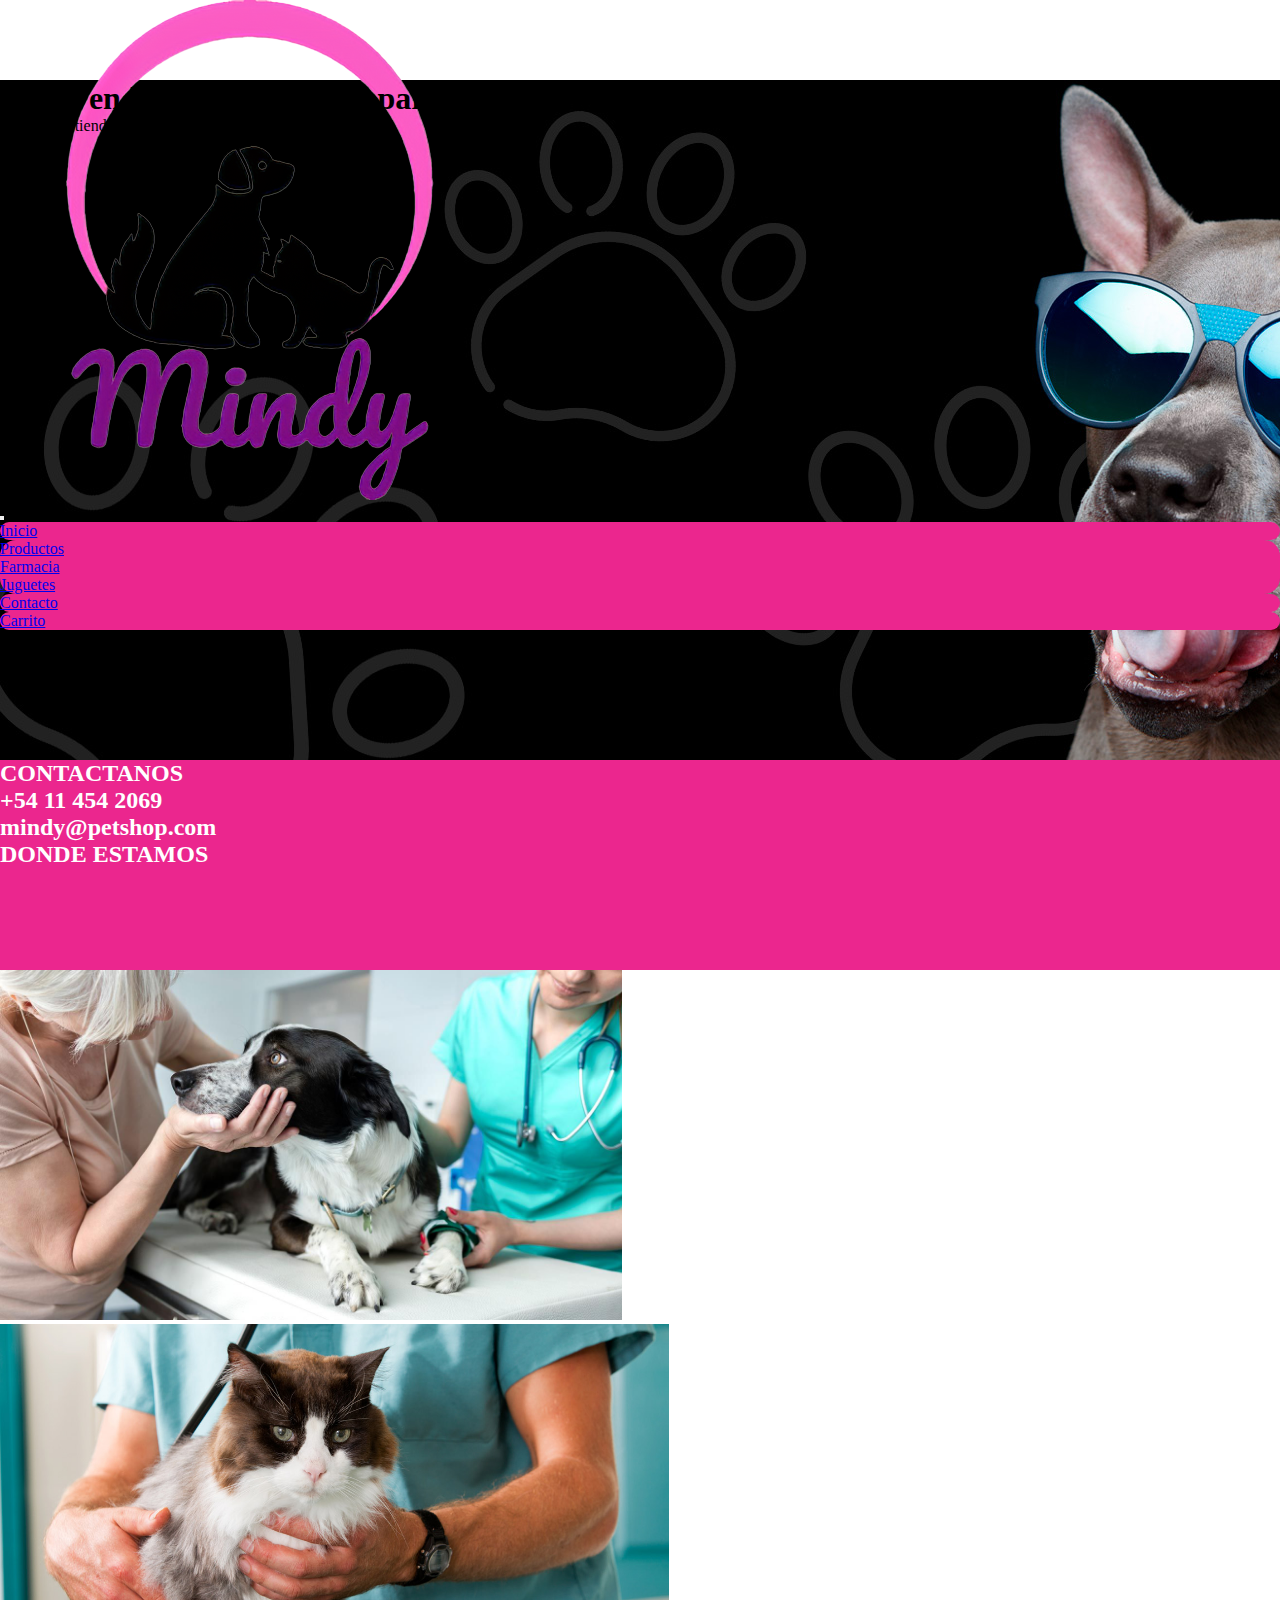
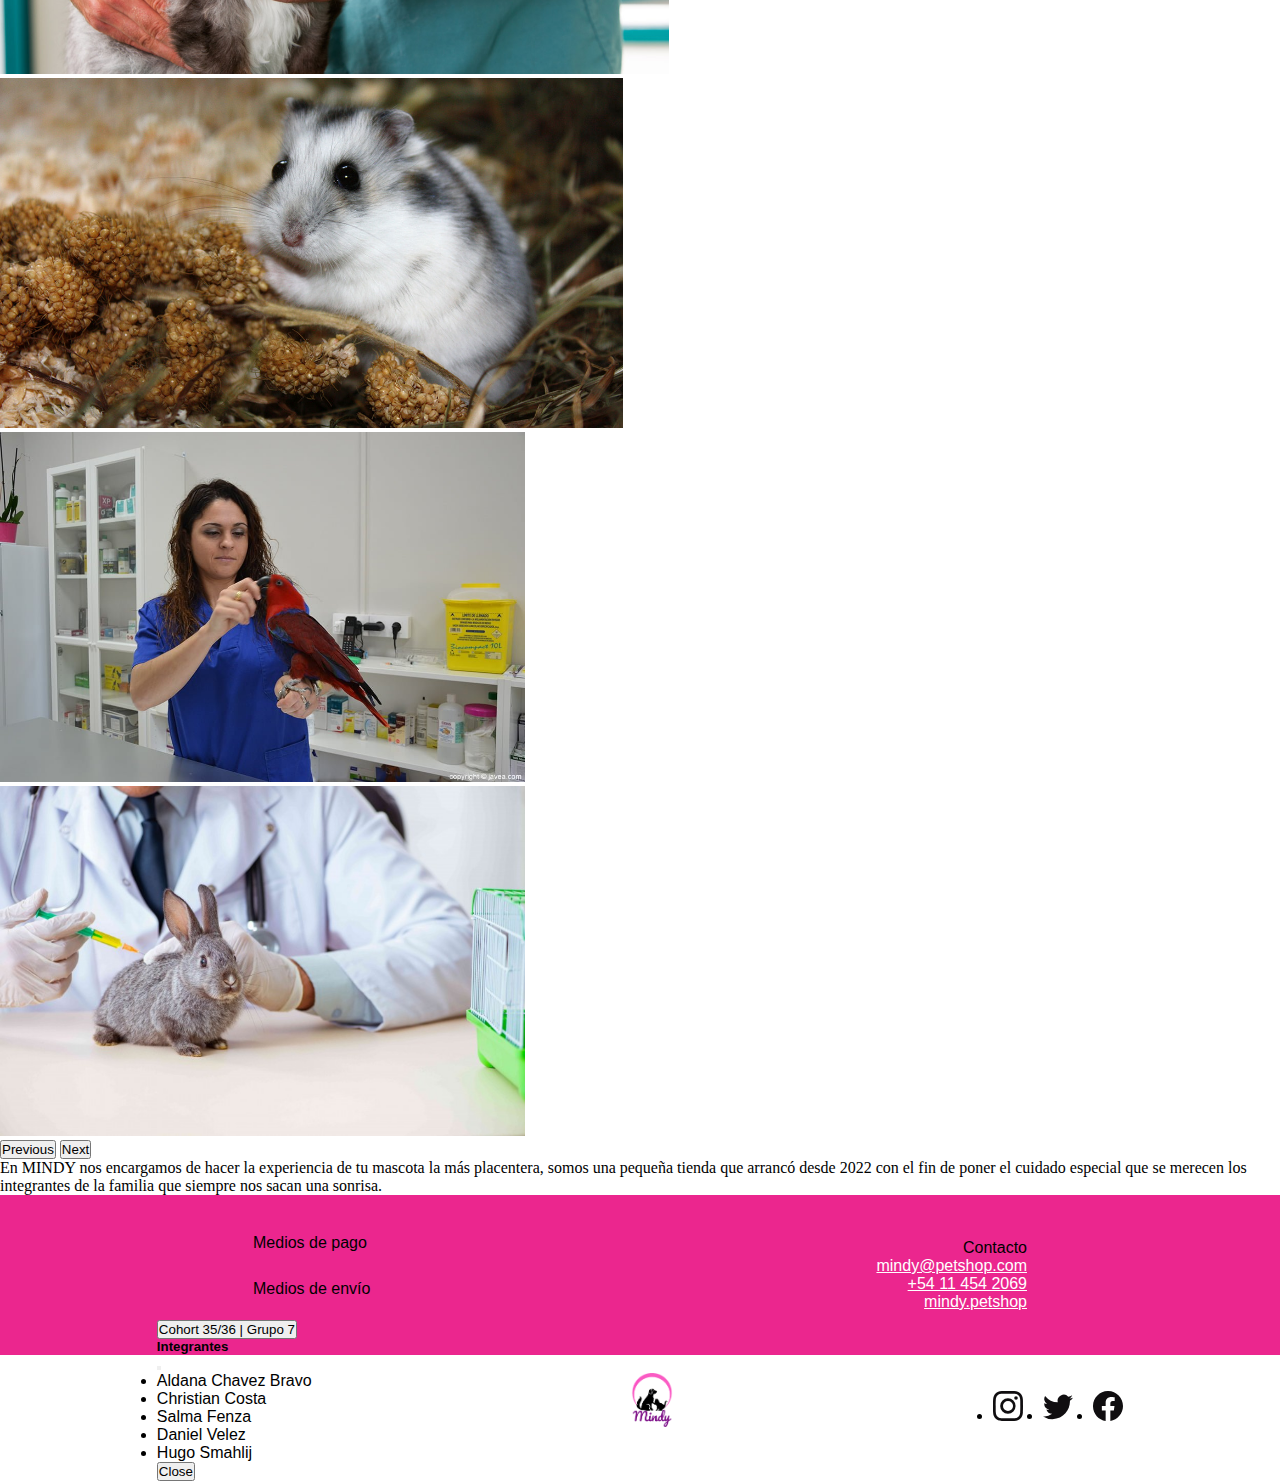
==== commit e3a8a0ee: "edicion de rutas entre index y contact" ====
--- a/index.html
+++ b/index.html
@@ -11,7 +11,7 @@
 </head>
 <body>
     <!-- HEADER -->
-    <header class="header d-flex flex-column">
+    <header class="header_index d-flex flex-column">
 
         <div class="contenedor_logo-nav w-100 d-flex justify-content-evenly">
 
@@ -42,10 +42,10 @@
                         </ul>
                       </li>
                       <li class="nav-item">
-                        <a class="nav-link text-light fw-bold" href="./pages/pastevents.html">Contacto</a>
+                        <a class="nav-link text-light fw-bold" href="./html/contact.html">Contacto</a>
                       </li>
                       <li class="nav-item">
-                        <a class="nav-link text-light fw-bold" href="./pages/contact.html">Tienda</a>
+                        <a class="nav-link text-light fw-bold" href="#">Carrito</a>
                       </li>
                     </ul>
                   </div>
@@ -74,13 +74,13 @@
         <!-- Contactos y ubicación -->
         <div class="titulo_clientes d-flex align-items-center justify-content-evenly">
             <div class="     d-flex flex-column align-items-center justify-content-evenly">
-                <a href="" class="a_h2"><h2 class="h2_inicio fst-italic d-flex align-items-center">CONTACTANOS</h2></a>
+                <a href="./html/contact.html" class="a_h2"><h2 class="h2_inicio fst-italic d-flex align-items-center">CONTACTANOS</h2></a>
                 <a href="tel:+" class="a_h2"><h2 class="h2_inicio fst-italic d-flex align-items-center">+54 11 454 2069</h2></a>
                 <a href="mailto:" class="a_h2"><h2 class="h2_inicio fst-italic d-flex align-items-center">mindy@petshop.com</h2></a>
             </div>
             <div class="d-flex flex-column align-items-center justify-content-around gap-3">
                 <a href="https://www.google.com.ar/maps/place/R%C3%ADo+de+Janeiro+300,+C1405CCB+CABA/@-34.6118834,-58.4315764,17.75z/data=!4m5!3m4!1s0x95bcca429815227f:0x5d302e497c2cda87!8m2!3d-34.6117966!4d-58.4304098" class="a_h2"><h2 class="h2_inicio fst-italic d-flex align-items-center">DONDE ESTAMOS</h2></a>
-                <a href="https://www.google.com.ar/maps/place/R%C3%ADo+de+Janeiro+300,+C1405CCB+CABA/@-34.6118834,-58.4315764,17.75z/data=!4m5!3m4!1s0x95bcca429815227f:0x5d302e497c2cda87!8m2!3d-34.6117966!4d-58.4304098" class="a_h2"><h2 class="h2_inicio fst-italic d-flex align-items-center"><i class="fa-solid fa-location-dot icono_location"></i></h2></a>
+                <iframe src="https://www.google.com/maps/embed?pb=!1m14!1m8!1m3!1d3283.694598523358!2d-58.4315764!3d-34.6118834!3m2!1i1024!2i768!4f13.1!3m3!1m2!1s0x95bcca429815227f%3A0x5d302e497c2cda87!2sR%C3%ADo%20de%20Janeiro%20300%2C%20C1405CCB%20CABA!5e0!3m2!1ses-419!2sar!4v1666887800007!5m2!1ses-419!2sar" width="300" height="100" style="border:0;" allowfullscreen="" loading="lazy" referrerpolicy="no-referrer-when-downgrade"></iframe>
             </div>
         </div>
 
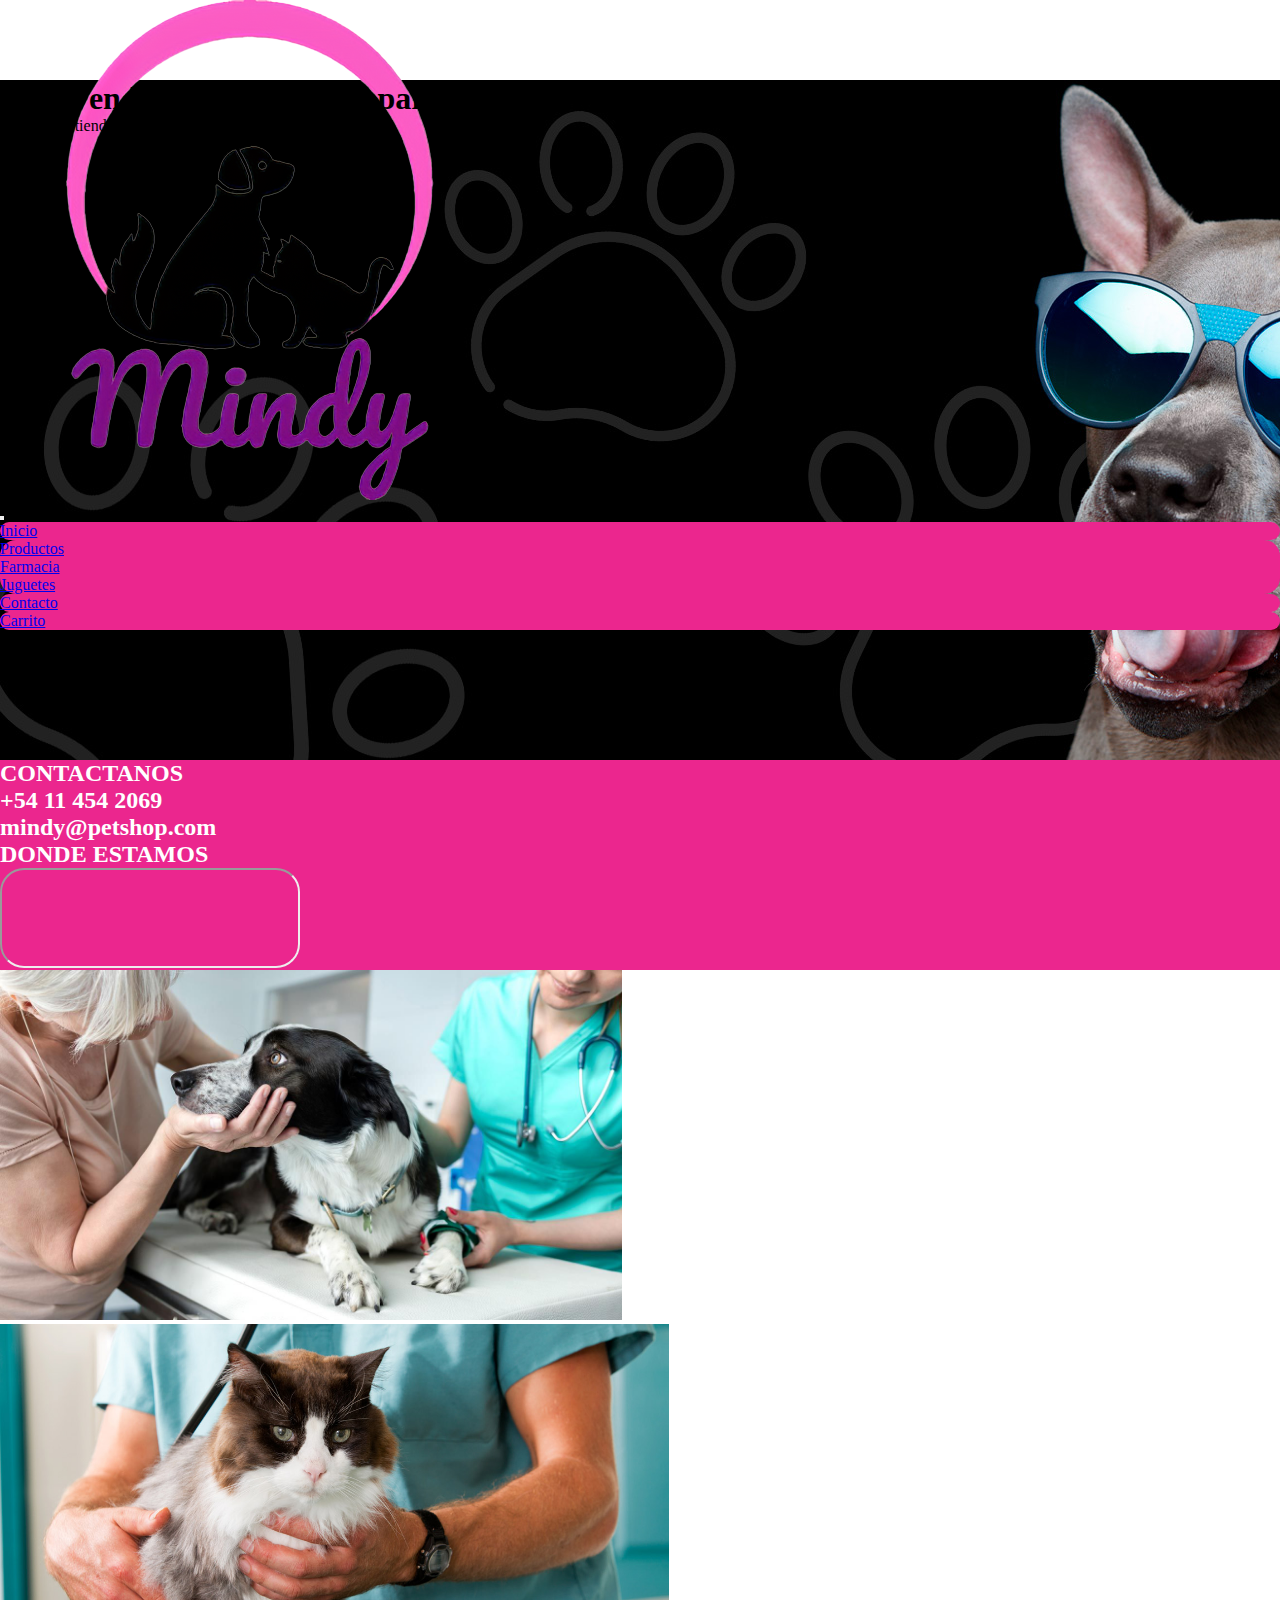
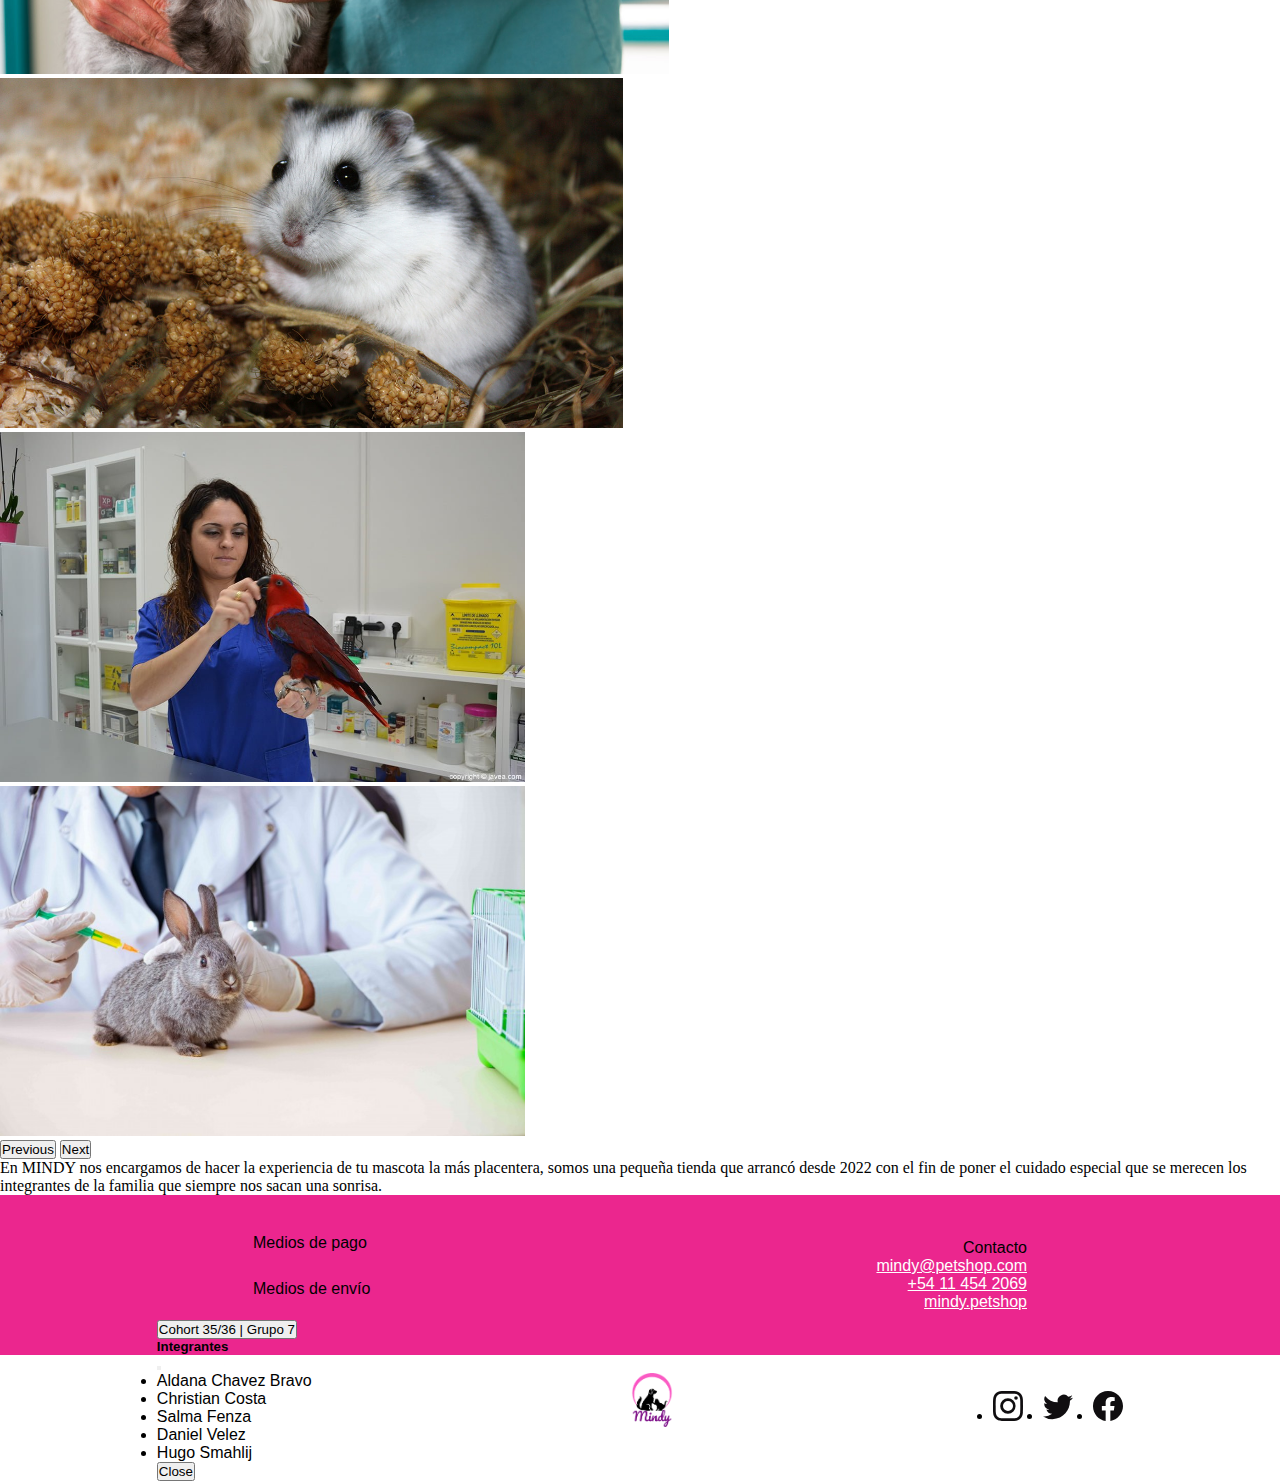
==== commit 2eb64c45: "cambio en el mapa de index" ====
--- a/index.html
+++ b/index.html
@@ -80,7 +80,7 @@
             </div>
             <div class="d-flex flex-column align-items-center justify-content-around gap-3">
                 <a href="https://www.google.com.ar/maps/place/R%C3%ADo+de+Janeiro+300,+C1405CCB+CABA/@-34.6118834,-58.4315764,17.75z/data=!4m5!3m4!1s0x95bcca429815227f:0x5d302e497c2cda87!8m2!3d-34.6117966!4d-58.4304098" class="a_h2"><h2 class="h2_inicio fst-italic d-flex align-items-center">DONDE ESTAMOS</h2></a>
-                <iframe src="https://www.google.com/maps/embed?pb=!1m14!1m8!1m3!1d3283.694598523358!2d-58.4315764!3d-34.6118834!3m2!1i1024!2i768!4f13.1!3m3!1m2!1s0x95bcca429815227f%3A0x5d302e497c2cda87!2sR%C3%ADo%20de%20Janeiro%20300%2C%20C1405CCB%20CABA!5e0!3m2!1ses-419!2sar!4v1666887800007!5m2!1ses-419!2sar" width="300" height="100" style="border:0;" allowfullscreen="" loading="lazy" referrerpolicy="no-referrer-when-downgrade"></iframe>
+                <iframe class="index_map" src="https://www.google.com/maps/embed?pb=!1m14!1m8!1m3!1d3283.694598523358!2d-58.4315764!3d-34.6118834!3m2!1i1024!2i768!4f13.1!3m3!1m2!1s0x95bcca429815227f%3A0x5d302e497c2cda87!2sR%C3%ADo%20de%20Janeiro%20300%2C%20C1405CCB%20CABA!5e0!3m2!1ses-419!2sar!4v1666887800007!5m2!1ses-419!2sar" width="300" height="100" allowfullscreen="" loading="lazy" referrerpolicy="no-referrer-when-downgrade"></iframe>
             </div>
         </div>
 
--- a/assets/styles/styles.css
+++ b/assets/styles/styles.css
@@ -4,7 +4,7 @@
     box-sizing: border-box;
 }
 /* --- HEADER --- */
-header{
+.header_index{
     min-height: 760px;
     background-image: url(../img/perro-slider1.jpg);
     background-repeat: no-repeat;
@@ -45,6 +45,10 @@
 .img_carousel{
     height: 350px;
     object-fit: cover;
+}
+
+.index_map{
+    border-radius: 1.5em;
 }
 
 /* --- FOOTER --- */
@@ -134,6 +138,18 @@
 
 /* --- CONTACT --- */
 
+.header_contact{
+    min-height: 760px;
+    background-image: url(../img/perro-slider3.jpg);
+    background-repeat: no-repeat;
+    background-position-y: 1em;
+    background-position-x: -30em;
+}
+
+.texto_noticia{
+    text-shadow: 5px 5px 10px black;
+}
+
 .container_contact1{
     width: 48%;
   }
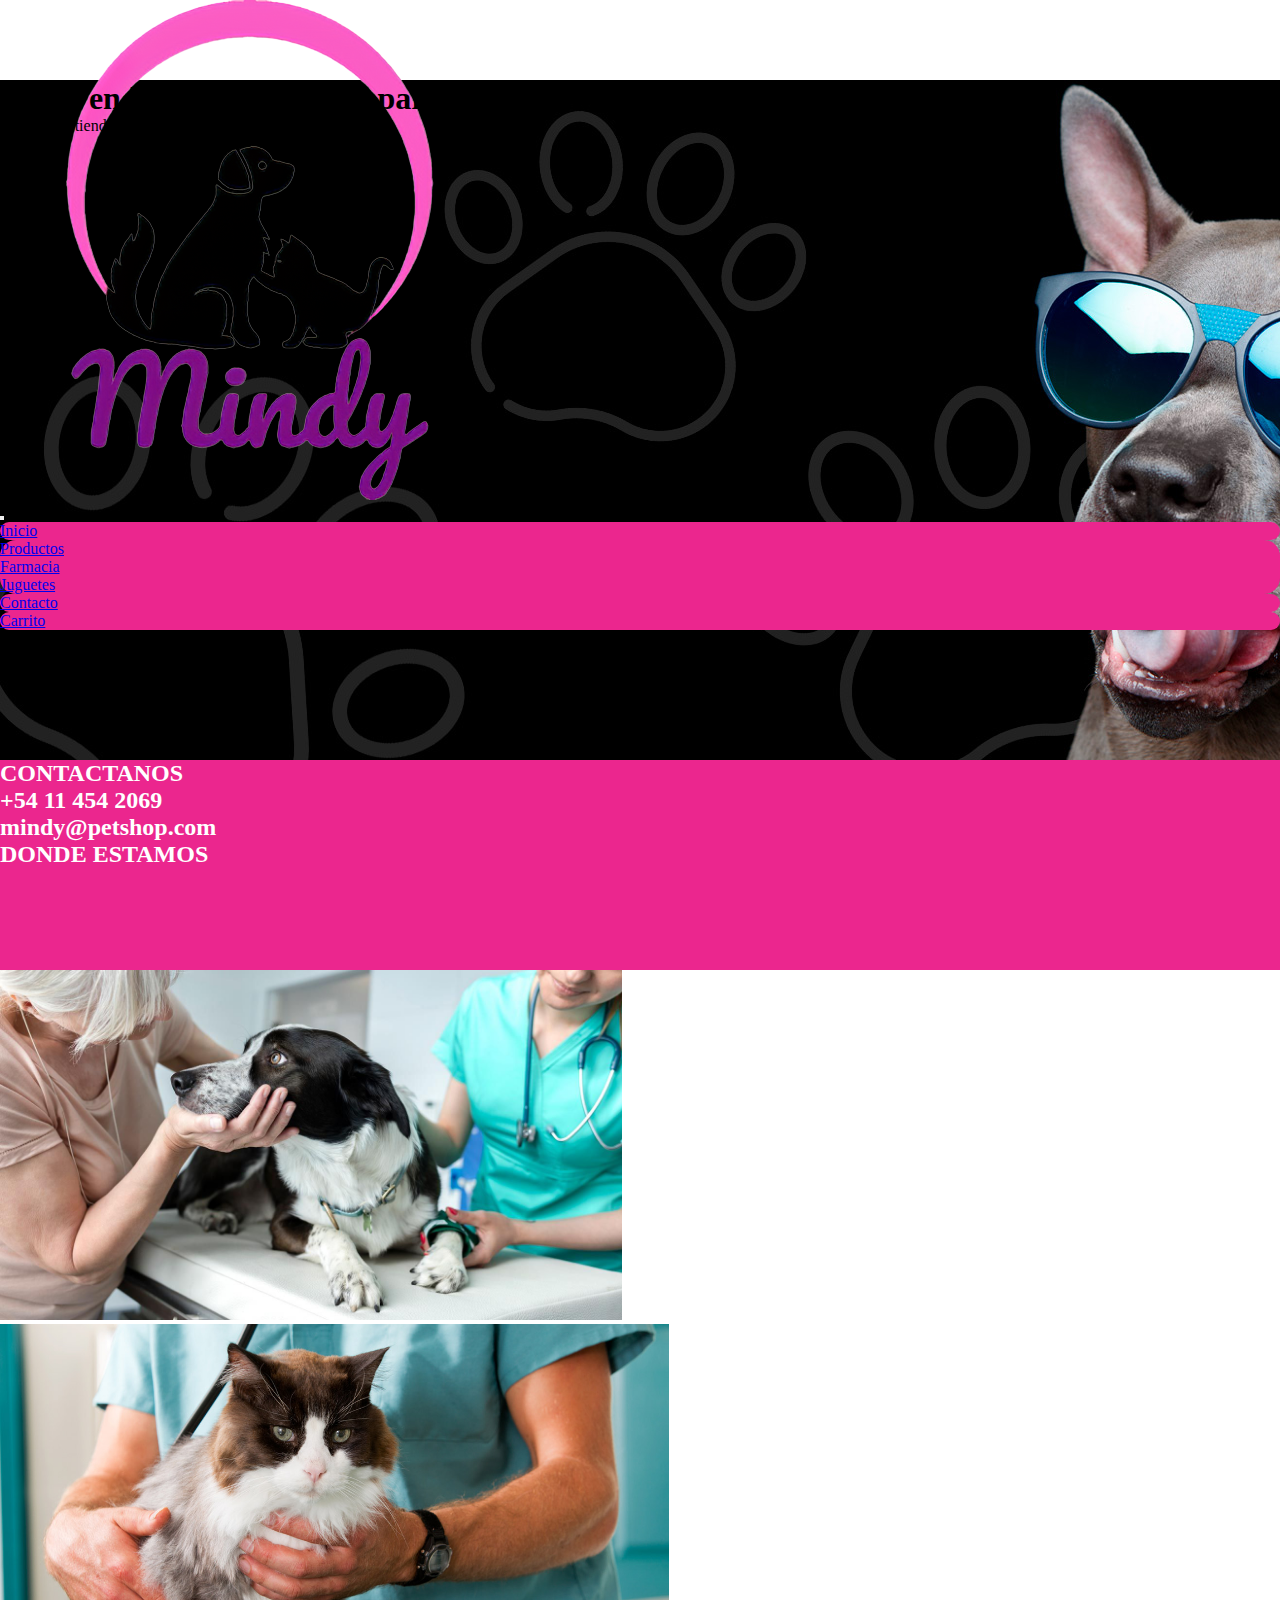
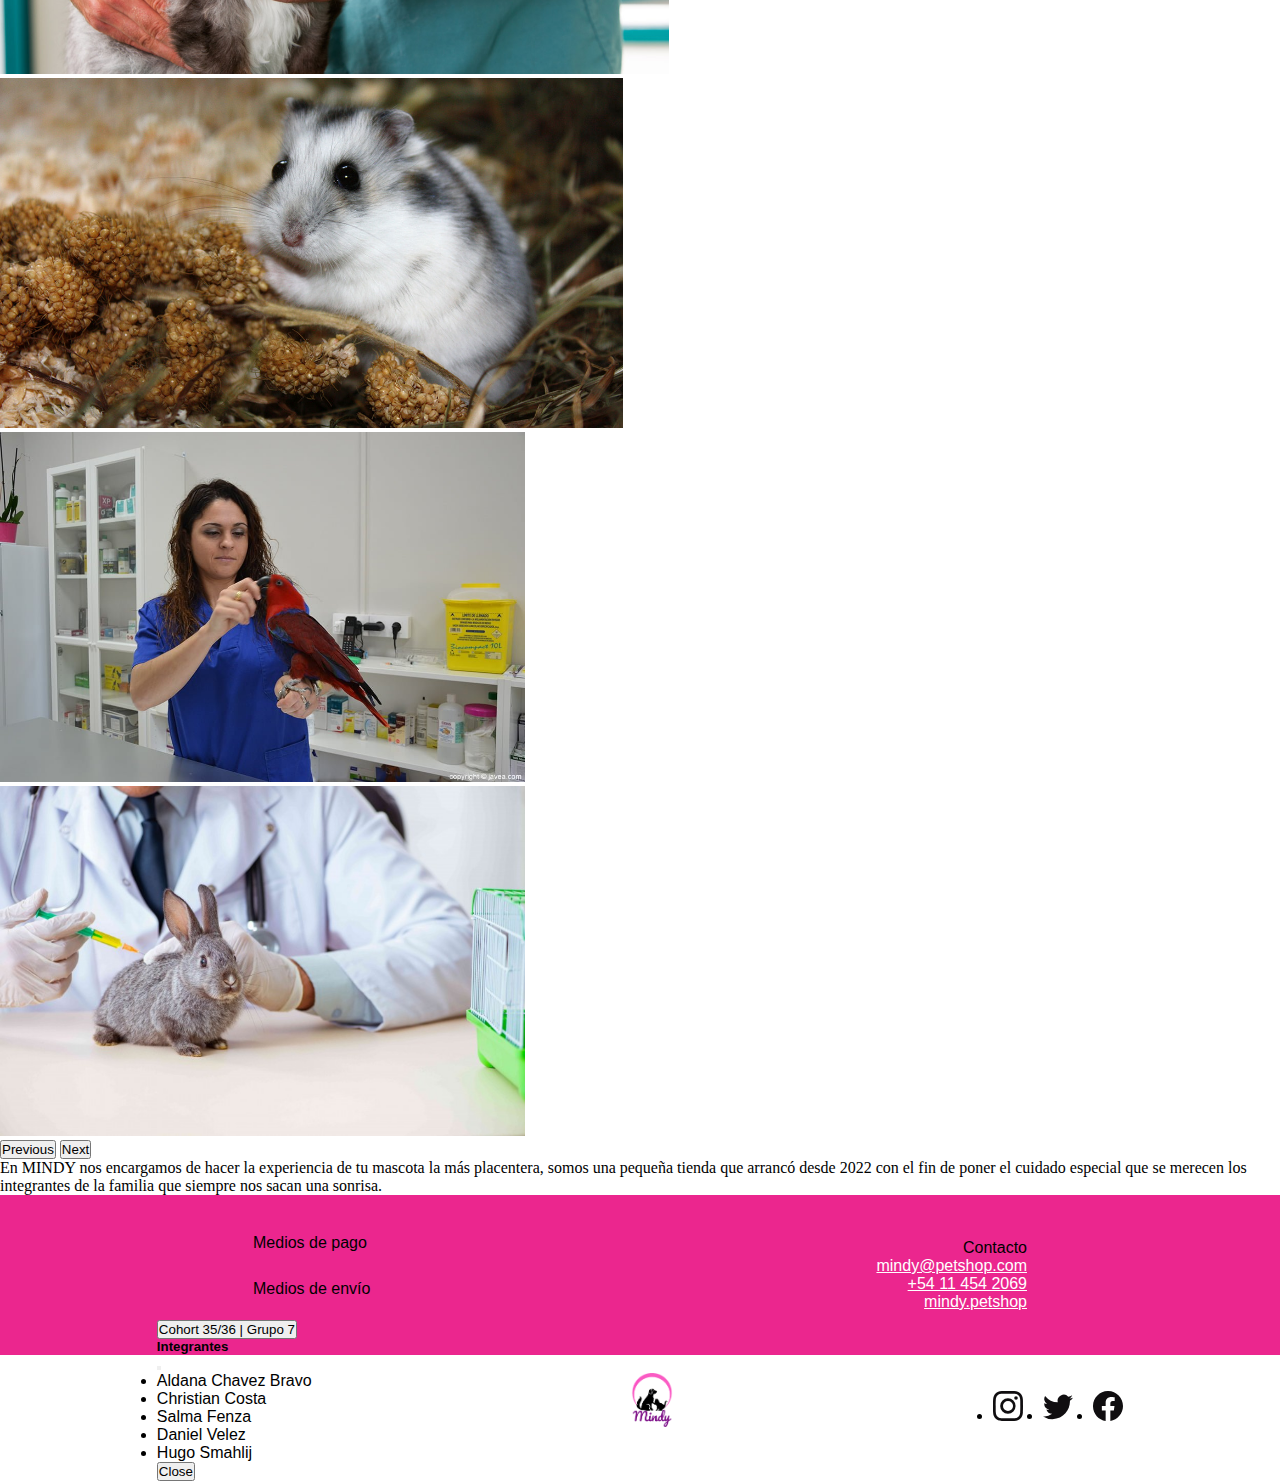
==== commit ebdfce68: "cambios contacto y carrito" ====
--- a/index.html
+++ b/index.html
@@ -45,7 +45,7 @@
                         <a class="nav-link text-light fw-bold" href="./html/contact.html">Contacto</a>
                       </li>
                       <li class="nav-item">
-                        <a class="nav-link text-light fw-bold" href="#">Carrito</a>
+                        <a class="nav-link text-light fw-bold" href="./html/carrito.html">Carrito</a>
                       </li>
                     </ul>
                   </div>
@@ -79,8 +79,9 @@
                 <a href="mailto:" class="a_h2"><h2 class="h2_inicio fst-italic d-flex align-items-center">mindy@petshop.com</h2></a>
             </div>
             <div class="d-flex flex-column align-items-center justify-content-around gap-3">
+                <a href="https://www.google.com.ar/maps/place/R%C3%ADo+de+Janeiro+300,+C1405CCB+CABA/@-34.6118834,-58.4315764,17.75z/data=!4m5!3m4!1s0x95bcca429815227f:0x5d302e497c2cda87!8m2!3d-34.6117966!4d-58.4304098" class="a_h2"><h2 class="h2_inicio fst-italic d-flex align-items-center"><i class="fa-solid fa-location-dot fa-2x"></i></h2></a>
                 <a href="https://www.google.com.ar/maps/place/R%C3%ADo+de+Janeiro+300,+C1405CCB+CABA/@-34.6118834,-58.4315764,17.75z/data=!4m5!3m4!1s0x95bcca429815227f:0x5d302e497c2cda87!8m2!3d-34.6117966!4d-58.4304098" class="a_h2"><h2 class="h2_inicio fst-italic d-flex align-items-center">DONDE ESTAMOS</h2></a>
-                <iframe class="index_map" src="https://www.google.com/maps/embed?pb=!1m14!1m8!1m3!1d3283.694598523358!2d-58.4315764!3d-34.6118834!3m2!1i1024!2i768!4f13.1!3m3!1m2!1s0x95bcca429815227f%3A0x5d302e497c2cda87!2sR%C3%ADo%20de%20Janeiro%20300%2C%20C1405CCB%20CABA!5e0!3m2!1ses-419!2sar!4v1666887800007!5m2!1ses-419!2sar" width="300" height="100" allowfullscreen="" loading="lazy" referrerpolicy="no-referrer-when-downgrade"></iframe>
+
             </div>
         </div>
 
--- a/assets/styles/styles.css
+++ b/assets/styles/styles.css
@@ -1,212 +1,316 @@
-*{
-    margin: 0;
-    padding: 0;
-    box-sizing: border-box;
-}
+* {
+  margin: 0;
+  padding: 0;
+  box-sizing: border-box;
+}
+
 /* --- HEADER --- */
-.header_index{
-    min-height: 760px;
-    background-image: url(../img/perro-slider1.jpg);
-    background-repeat: no-repeat;
-    background-position-y: 1em;
-}
-
-.contenedor_logo-nav{
-    background-color: white;
-    height: 80px;
-}
-
-.navbar{
-    z-index: 1;
-}
-
-.nav-item{
-    background-color: rgba(235,38,142,255);
-    border-radius: 1em;
-}
-
-.nav-item:hover{
-    background-color: rgba(200,20,142,255);
-}
-
-.titulo_clientes{
-    height: 210px;
-    background-color: rgba(235,38,142,255);
-}
-
-.a_h2{
-    text-decoration: none
-}
-
-.h2_inicio{
-    color: white;
-}
-
-.img_carousel{
-    height: 350px;
-    object-fit: cover;
-}
-
-.index_map{
-    border-radius: 1.5em;
+
+.header_index {
+  min-height: 760px;
+  background-image: url(../img/perro-slider1.jpg);
+  background-repeat: no-repeat;
+  background-position-y: 1em;
+}
+
+.contenedor_logo-nav {
+  background-color: white;
+  height: 80px;
+}
+
+.navbar {
+  z-index: 1;
+}
+
+.nav-item {
+  background-color: rgba(235, 38, 142, 255);
+  border-radius: 1em;
+}
+
+.nav-item:hover {
+  background-color: rgba(200, 20, 142, 255);
+}
+
+.titulo_clientes {
+  height: 210px;
+  background-color: rgba(235, 38, 142, 255);
+}
+
+.a_h2 {
+  text-decoration: none;
+}
+
+.h2_inicio {
+  color: white;
+}
+
+.img_carousel {
+  height: 350px;
+  object-fit: cover;
+}
+
+.index_map {
+  border-radius: 1.5em;
 }
 
 /* --- FOOTER --- */
 
 footer {
-    height: 250px;
+  height: 250px;
+  display: flex;
+  flex-direction: column;
+  font-family: "Nunito", sans-serif;
+}
+
+.mediosDePago-img img,
+.mediosDeEnvio-img img {
+  height: 30px;
+}
+
+.methods-contact {
+  display: flex;
+  flex-direction: row;
+  flex-wrap: wrap;
+  justify-content: space-around;
+  align-items: center;
+  height: 50vh;
+  background-color: rgba(235, 38, 142, 255);
+}
+
+.medios {
+  max-width: 50%;
+  display: flex;
+  flex-direction: column;
+  justify-content: center;
+  gap: 10px;
+}
+
+.contacto-about {
+  max-width: 50%;
+  display: flex;
+  flex-direction: column;
+  align-items: flex-end;
+}
+
+.contacto-about a {
+  color: white;
+}
+
+.contacto-about a:hover {
+  color: var(--main-color);
+  font-style: italic;
+}
+
+.copy {
+  height: 20%;
+  background-color: var(--dark);
+  display: flex;
+  justify-content: space-around;
+  align-items: center;
+}
+
+.footer {
+  height: 10vh;
+  max-width: 100%;
+  display: flex;
+  flex-direction: row;
+  align-items: center;
+  justify-content: space-around;
+}
+
+.logo-footer {
+  height: 6vh;
+}
+
+.logo-footer img {
+  height: 100%;
+}
+
+.social {
+  display: flex;
+  max-width: 100%;
+  margin-top: 15px;
+}
+
+.redes {
+  display: flex;
+  gap: 20px;
+  max-width: 100%;
+}
+
+/* --- CONTACT --- */
+
+.header_contact {
+  min-height: 500px;
+  background-image: url(../img/perro-slider3.jpg);
+  background-repeat: no-repeat;
+  background-position-y: -6em;
+  background-position-x: -30em;
+}
+
+.main_contact{
+    min-height: 600px;
+}
+
+.texto_noticia {
+  text-shadow: 5px 5px 10px black;
+}
+
+.container_contact1 {
+  width: 48%;
+}
+
+.container_contact {
+  width: 48%;
+  display: flex;
+  flex-direction: column;
+}
+
+.imageContact {
+  width: 200px;
+  height: 200px;
+}
+.container_form {
+  width: 100%;
+}
+
+.location {
+  color: rgba(235, 38, 142, 255);
+  margin-top: 100px;
+  width: 200px;
+  height: 200px;
+}
+section span {
+  color: rgba(235, 38, 142, 255);
+}
+
+section h1 {
+  font-size: 70px;
+}
+
+@media screen and (max-width: 600px) {
+  .imageContact {
+    width: 200px;
+    height: 200px;
+    margin-top: 50px;
+  }
+  .location {
+    width: 100px;
+    height: 100px;
+  }
+  .container_contact {
+    width: 100%;
     display: flex;
     flex-direction: column;
-    font-family: 'Nunito', sans-serif;
-}
-
-.mediosDePago-img img,
-.mediosDeEnvio-img img {
-    height: 30px;
-}
-
-.methods-contact {
-    display: flex;
-    flex-direction: row;
-    flex-wrap: wrap;
-    justify-content: space-around;
-    align-items: center;
-    height: 50vh;
-    background-color: rgba(235,38,142,255);
-}
-
-.medios {
-    max-width: 50%;
+  }
+  .container_geral {
+    width: 100%;
     display: flex;
     flex-direction: column;
-    justify-content: center;
-    gap: 10px
-}
-
-.contacto-about {
-    max-width: 50%;
-    display: flex;
-    flex-direction: column;
-    align-items: flex-end;
-}
-
-.contacto-about a {
-    color: white;
-}
-
-.contacto-about a:hover {
-    color: var(--main-color);
-    font-style: italic;
-}
-
-.copy {
-    height: 20%;
-    background-color: var(--dark);
-    display: flex;
-    justify-content: space-around;
+  }
+  .container_geral {
     align-items: center;
-}
-
-.footer {
-    height: 10vh;
-    max-width: 100%;
-    display: flex;
-    flex-direction: row;
-    align-items: center;
-    justify-content: space-around;
-}
-
-.logo-footer {
-    height: 6vh;
-}
-
-.logo-footer img {
-    height: 100%;
-}
-
-.social {
-    display: flex;
-    max-width: 100%;
-    margin-top: 15px;
-}
-
-.redes {
-    display: flex;
-    gap: 20px;
-    max-width: 100%;
-}
-
-/* --- CONTACT --- */
-
-.header_contact{
-    min-height: 760px;
-    background-image: url(../img/perro-slider3.jpg);
-    background-repeat: no-repeat;
-    background-position-y: 1em;
-    background-position-x: -30em;
-}
-
-.texto_noticia{
-    text-shadow: 5px 5px 10px black;
-}
-
-.container_contact1{
-    width: 48%;
-  }
-  
-  
-  .container_contact{
-    width: 48%;
-  display: flex;
-  flex-direction: column;
-  }
-  
-  .imageContact{
-  width: 200px;
-  height: 200px;
-  }
-  .container_form{
-    width: 100%;
-    }
-  
-    .location{
-      color: rgba(235,38,142,255);
-      margin-top: 100px;
-      width: 200px;
-  height: 200px;
-  
-    }
-    section span{
-      color: rgba(235,38,142,255)
-    }
-  
-    section h1{
-      font-size: 70px;
-    }
-  
-    @media screen and (max-width:600px){
-  
-  
-      .imageContact{
-        width: 200px;
-        height: 200px;
-        margin-top: 50px;
-        }
-        .location{
-          width: 100px;
-          height: 100px;
-        }
-        .container_contact{
-          width: 100%;
-        display: flex;
-        flex-direction: column;
-        }
-        .container_geral{
-          width: 100%;
-        display: flex;
-        flex-direction: column;
-        }
-        .container_geral{
-          align-items: center;
-        }
-  }+  }
+}
+
+/* ---  CARRITO --- */
+
+.header_carrito{
+    height: fit-content;
+    border-bottom: 2px solid #ff0072;
+    padding-bottom: 10px;
+}
+
+.main_carrito{
+    min-height: 615px;
+}
+
+table {
+  border-top: 2px solid rgb(197, 33, 129);
+}
+.imageProduct {
+  width: 100px;
+  height: 100px;
+}
+.formCantidad {
+  width: 80px;
+  display: flex;
+}
+
+.totales {
+  border-top: 2px solid rgba(235, 38, 142, 255);
+  font-size: 25px;
+}
+.btnButon2 {
+  background-color: rgba(235, 38, 142, 255);
+  color: white;
+}
+
+.boton2 {
+  font-size: 15px;
+  letter-spacing: 1px;
+  text-transform: uppercase;
+  display: inline-block;
+  text-align: center;
+  font-weight: bold;
+  padding: 0.7em 2em;
+  border: 3px solid #ff0072;
+  border-radius: 2px;
+  position: relative;
+  box-shadow: 0 2px 10px rgba(0, 0, 0, 0.16), 0 3px 6px rgba(0, 0, 0, 0.1);
+  color: #ff0072;
+  text-decoration: none;
+  transition: 0.3s ease all;
+  z-index: 1;
+}
+
+.boton2:before {
+  transition: 0.5s all ease;
+  position: absolute;
+  top: 0;
+  left: 50%;
+  right: 50%;
+  bottom: 0;
+  opacity: 0;
+  content: "";
+  background-color: #ff0072;
+  z-index: -1;
+}
+
+.boton2:hover,
+.boton2:focus {
+  color: white;
+}
+
+.boton2:hover:before,
+.boton2:focus:before {
+  transition: 0.5s all ease;
+  left: 0;
+  right: 0;
+  opacity: 1;
+}
+
+.boton2:active {
+  transform: scale(0.9);
+}
+
+.imgeliminar {
+  width: 40px;
+  height: 40px;
+}
+
+.imgborrarTodo {
+  width: 50px;
+  height: 50px;
+}
+
+th {
+  width: 100px;
+}
+td {
+  width: 100px;
+}
+
+.descripcion {
+  width: 201px;
+}